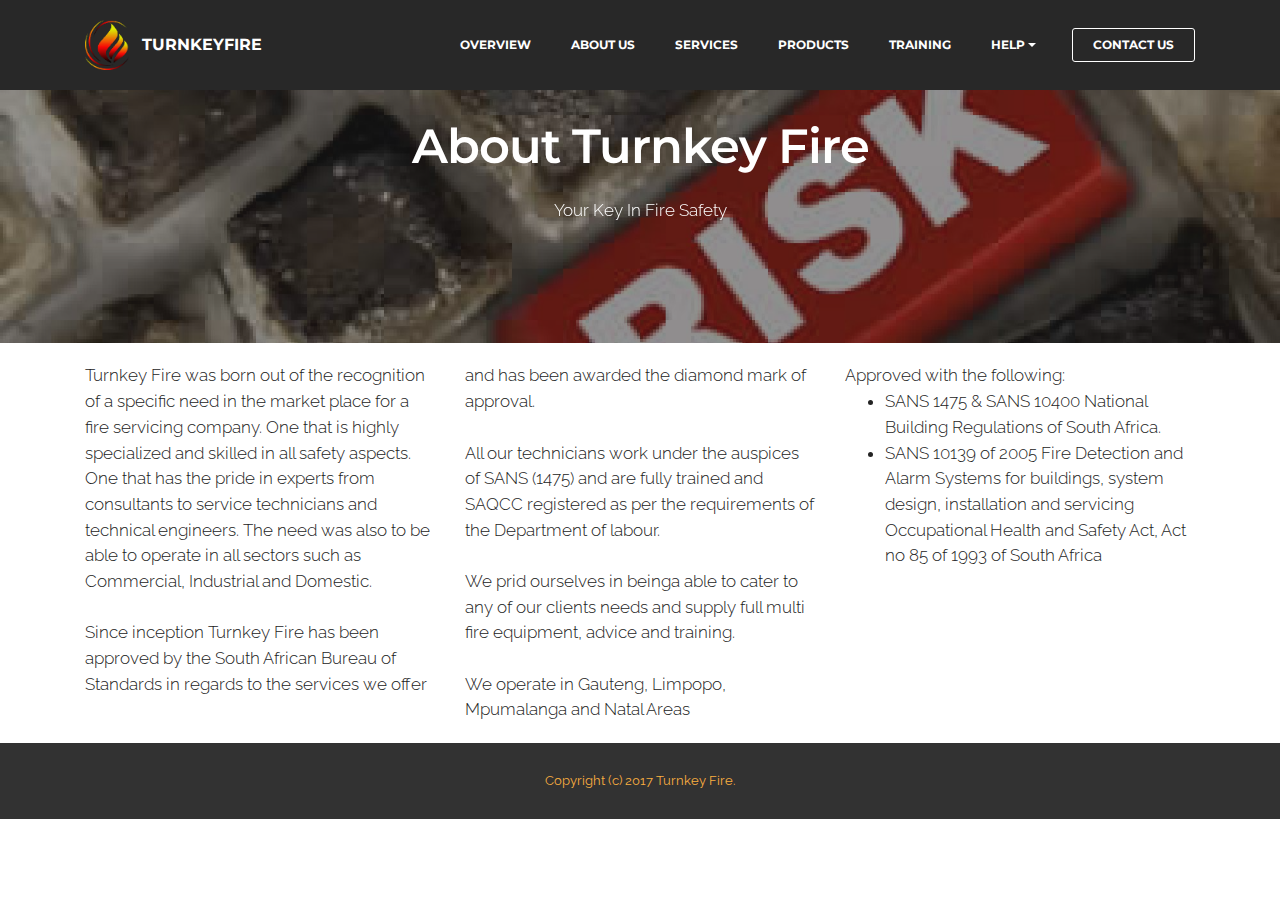
==== aboutus.html @ d5e5cb08 "create github pages" ====
<!DOCTYPE html>
<html>
<head>
  <!-- Site made with Mobirise Website Builder v3.12.1, https://mobirise.com -->
  <meta charset="UTF-8">
  <meta http-equiv="X-UA-Compatible" content="IE=edge">
  <meta name="generator" content="Mobirise v3.12.1, mobirise.com">
  <meta name="viewport" content="width=device-width, initial-scale=1">
  <link rel="shortcut icon" href="assets/images/81501515be1bb01701210e40acb16e23-flame-logo-sondaica-3-clip-art-flame-logo-clipart-264-113x128.png" type="image/x-icon">
  <meta name="description" content="Learn more about the heart of Turnkey Fire">
  <title>About Us</title>
  <link rel="stylesheet" href="https://fonts.googleapis.com/css?family=Lora:400,700,400italic,700italic&amp;subset=latin">
  <link rel="stylesheet" href="https://fonts.googleapis.com/css?family=Montserrat:400,700">
  <link rel="stylesheet" href="https://fonts.googleapis.com/css?family=Raleway:100,100i,200,200i,300,300i,400,400i,500,500i,600,600i,700,700i,800,800i,900,900i">
  <link rel="stylesheet" href="assets/bootstrap-material-design-font/css/material.css">
  <link rel="stylesheet" href="assets/tether/tether.min.css">
  <link rel="stylesheet" href="assets/bootstrap/css/bootstrap.min.css">
  <link rel="stylesheet" href="assets/animate.css/animate.min.css">
  <link rel="stylesheet" href="assets/dropdown/css/style.css">
  <link rel="stylesheet" href="assets/theme/css/style.css">
  <link rel="stylesheet" href="assets/mobirise/css/mbr-additional.css" type="text/css">
  
  
  
</head>
<body>
<section id="menu-2">

    <nav class="navbar navbar-dropdown navbar-fixed-top">
        <div class="container">

            <div class="mbr-table">
                <div class="mbr-table-cell">

                    <div class="navbar-brand">
                        <a href="index.html" class="navbar-logo"><img src="assets/images/81501515be1bb01701210e40acb16e23-flame-logo-sondaica-3-clip-art-flame-logo-clipart-264-113x128.png" alt="Mobirise"></a>
                        <a class="navbar-caption" href="https://mobirise.com">TURNKEYFIRE</a>
                    </div>

                </div>
                <div class="mbr-table-cell">

                    <button class="navbar-toggler pull-xs-right hidden-md-up" type="button" data-toggle="collapse" data-target="#exCollapsingNavbar">
                        <div class="hamburger-icon"></div>
                    </button>

                    <ul class="nav-dropdown collapse pull-xs-right nav navbar-nav navbar-toggleable-sm" id="exCollapsingNavbar"><li class="nav-item"><a class="nav-link link" href="https://mobirise.com/">OVERVIEW</a></li><li class="nav-item"><a class="nav-link link" href="https://mobirise.com/">ABOUT US</a></li><li class="nav-item"><a class="nav-link link" href="https://mobirise.com/">SERVICES</a></li><li class="nav-item"><a class="nav-link link" href="https://mobirise.com/">PRODUCTS</a></li><li class="nav-item"><a class="nav-link link" href="https://mobirise.com/">TRAINING</a></li><li class="nav-item dropdown"><a class="nav-link link dropdown-toggle" data-toggle="dropdown-submenu" href="https://mobirise.com/" aria-expanded="false">HELP</a><div class="dropdown-menu"><a class="dropdown-item" href="http://forums.mobirise.com/">Forum</a><a class="dropdown-item" href="https://mobirise.com/">Tutorials</a><a class="dropdown-item" href="https://mobirise.com/">Contact us</a></div></li><li class="nav-item nav-btn"><a class="nav-link btn btn-white btn-white-outline" href="https://mobirise.com/">CONTACT US</a></li></ul>
                    <button hidden="" class="navbar-toggler navbar-close" type="button" data-toggle="collapse" data-target="#exCollapsingNavbar">
                        <div class="close-icon"></div>
                    </button>

                </div>
            </div>

        </div>
    </nav>

</section>

<section class="engine"><a rel="external" href="https://mobirise.com">Website Builder</a></section><section class="mbr-section article mbr-parallax-background mbr-after-navbar" id="msg-box8-5" style="background-image: url(assets/images/fire-risk-assessment-2000x1325.jpg); padding-top: 120px; padding-bottom: 120px;">

    <div class="mbr-overlay" style="opacity: 0.5; background-color: rgb(34, 34, 34);">
    </div>
    <div class="container">
        <div class="row">
            <div class="col-md-8 col-md-offset-2 text-xs-center">
                <h3 class="mbr-section-title display-2">About Turnkey Fire</h3>
                <div class="lead"><p>Your Key In Fire Safety</p></div>
                
            </div>
        </div>
    </div>

</section>

<section class="mbr-section article mbr-section__container" id="content7-4" style="background-color: rgb(255, 255, 255); padding-top: 20px; padding-bottom: 20px;">

    <div class="container">
        <div class="row">
            <div class="col-xs-12 col-md-4 lead"><p>Turnkey Fire was born out of the recognition of a specific need in the market place for a fire servicing company. One that is highly specialized and skilled in all safety aspects. One that has the pride in experts from consultants to service technicians and technical engineers. The need was also to be able to operate in all sectors such as Commercial, Industrial and Domestic.&nbsp;</p><p><br></p><p>Since inception Turnkey Fire has been approved by the South African Bureau of Standards in regards to the services we offer</p></div>
            <div class="col-xs-12 col-md-4 lead"><p>and has been awarded the diamond mark of approval.&nbsp;</p><p><br></p><p>All our technicians work under the auspices of SANS (1475) and are fully trained and SAQCC registered as per the requirements of the Department of labour.&nbsp;</p><p><br></p><p>We prid ourselves in beinga able to cater to any of our clients needs and supply full multi fire equipment, advice and training.&nbsp;</p><p><br></p><p>We operate in Gauteng, Limpopo, Mpumalanga and Natal Areas</p></div>
            <div class="col-xs-12 col-md-4 lead"><p>Approved with the following:</p><ul><li>SANS 1475 &amp; SANS 10400 National Building Regulations of South Africa.</li><li>SANS 10139 of 2005 Fire Detection and Alarm Systems for buildings, system design, installation and servicing Occupational Health and Safety Act, Act no 85 of 1993 of South Africa</li></ul></div>
        </div>
    </div>

</section>

<footer class="mbr-small-footer mbr-section mbr-section-nopadding" id="footer1-3" style="background-color: rgb(50, 50, 50); padding-top: 1.75rem; padding-bottom: 1.75rem;">
    
    <div class="container">
        <p class="text-xs-center">Copyright (c) 2017 Turnkey Fire.</p>
    </div>
</footer>


  <script src="assets/web/assets/jquery/jquery.min.js"></script>
  <script src="assets/tether/tether.min.js"></script>
  <script src="assets/bootstrap/js/bootstrap.min.js"></script>
  <script src="assets/smooth-scroll/smooth-scroll.js"></script>
  <script src="assets/jarallax/jarallax.js"></script>
  <script src="assets/viewport-checker/jquery.viewportchecker.js"></script>
  <script src="assets/dropdown/js/script.min.js"></script>
  <script src="assets/touch-swipe/jquery.touch-swipe.min.js"></script>
  <script src="assets/theme/js/script.js"></script>
  
  
  <input name="animation" type="hidden">
  </body>
</html>
---- assets/bootstrap-material-design-font/css/material.css ----
@font-face {
  font-family: 'Material-Design-Icons';
  src: url('../fonts/Material-Design-Icons.eot?3ocs8m');
  src: url('../fonts/Material-Design-Icons.eot?#iefix3ocs8m') format('embedded-opentype'), url('../fonts/Material-Design-Icons.woff?3ocs8m') format('woff'), url('../fonts/Material-Design-Icons.ttf?3ocs8m') format('truetype'), url('../fonts/Material-Design-Icons.svg?3ocs8m#Material-Design-Icons') format('svg');
  font-weight: normal;
  font-style: normal;
}
[class^="mdi-"],
[class*="mdi-"] {
  speak: none;
  display: inline-block;
  font-style: normal;
  font-variant:normal;
  font-weight:normal;
  /*font-size:24px;*/
  line-height:1;
  font-family:'Material-Design-Icons' !important;
  text-rendering: auto;
  
  -webkit-font-smoothing: antialiased;
  -moz-osx-font-smoothing: grayscale;
  -webkit-transform: translate(0, 0);
      -ms-transform: translate(0, 0);
          transform: translate(0, 0);
}
[class^="mdi-"]:before,
[class*="mdi-"]:before {
  display: inline-block;
  speak: none;
  text-decoration: inherit;
}
[class^="mdi-"].pull-left,
[class*="mdi-"].pull-left {
  margin-right: .3em;
}
[class^="mdi-"].pull-right,
[class*="mdi-"].pull-right {
  margin-left: .3em;
}
[class^="mdi-"].mdi-lg:before,
[class*="mdi-"].mdi-lg:before,
[class^="mdi-"].mdi-lg:after,
[class*="mdi-"].mdi-lg:after {
  font-size: 1.33333333em;
  line-height: 0.75em;
  vertical-align: -15%;
}
[class^="mdi-"].mdi-2x:before,
[class*="mdi-"].mdi-2x:before,
[class^="mdi-"].mdi-2x:after,
[class*="mdi-"].mdi-2x:after {
  font-size: 2em;
}
[class^="mdi-"].mdi-3x:before,
[class*="mdi-"].mdi-3x:before,
[class^="mdi-"].mdi-3x:after,
[class*="mdi-"].mdi-3x:after {
  font-size: 3em;
}
[class^="mdi-"].mdi-4x:before,
[class*="mdi-"].mdi-4x:before,
[class^="mdi-"].mdi-4x:after,
[class*="mdi-"].mdi-4x:after {
  font-size: 4em;
}
[class^="mdi-"].mdi-5x:before,
[class*="mdi-"].mdi-5x:before,
[class^="mdi-"].mdi-5x:after,
[class*="mdi-"].mdi-5x:after {
  font-size: 5em;
}
[class^="mdi-device-signal-cellular-"]:after,
[class^="mdi-device-battery-"]:after,
[class^="mdi-device-battery-charging-"]:after,
[class^="mdi-device-signal-cellular-connected-no-internet-"]:after,
[class^="mdi-device-signal-wifi-"]:after,
[class^="mdi-device-signal-wifi-statusbar-not-connected"]:after,
.mdi-device-network-wifi:after {
  opacity: .3;
  position: absolute;
  left: 0;
  top: 0;
  z-index: 1;
  display: inline-block;
  speak: none;
  text-decoration: inherit;
}
[class^="mdi-device-signal-cellular-"]:after {
  content: "\e758";
}
[class^="mdi-device-battery-"]:after {
  content: "\e735";
}
[class^="mdi-device-battery-charging-"]:after {
  content: "\e733";
}
[class^="mdi-device-signal-cellular-connected-no-internet-"]:after {
  content: "\e75d";
}
[class^="mdi-device-signal-wifi-"]:after,
.mdi-device-network-wifi:after {
  content: "\e765";
}
[class^="mdi-device-signal-wifi-statusbasr-not-connected"]:after {
  content: "\e8f7";
}
.mdi-device-signal-cellular-off:after,
.mdi-device-signal-cellular-null:after,
.mdi-device-signal-cellular-no-sim:after,
.mdi-device-signal-wifi-off:after,
.mdi-device-signal-wifi-4-bar:after,
.mdi-device-signal-cellular-4-bar:after,
.mdi-device-battery-alert:after,
.mdi-device-signal-cellular-connected-no-internet-4-bar:after,
.mdi-device-battery-std:after,
.mdi-device-battery-full .mdi-device-battery-unknown:after {
  content: "";
}
.mdi-fw {
  width: 1.28571429em;
  text-align: center;
}
.mdi-ul {
  padding-left: 0;
  margin-left: 2.14285714em;
  list-style-type: none;
}
.mdi-ul > li {
  position: relative;
}
.mdi-li {
  position: absolute;
  left: -2.14285714em;
  width: 2.14285714em;
  top: 0.14285714em;
  text-align: center;
}
.mdi-li.mdi-lg {
  left: -1.85714286em;
}
.mdi-border {
  padding: .2em .25em .15em;
  border: solid 0.08em #eeeeee;
  border-radius: .1em;
}
.mdi-spin {
  -webkit-animation: mdi-spin 2s infinite linear;
  animation: mdi-spin 2s infinite linear;
  -webkit-transform-origin: 50% 50%;
  -ms-transform-origin: 50% 50%;
      transform-origin: 50% 50%;
}
.mdi-pulse {
  -webkit-animation: mdi-spin 1s steps(8) infinite;
  animation: mdi-spin 1s steps(8) infinite;
  -webkit-transform-origin: 50% 50%;
  -ms-transform-origin: 50% 50%;
      transform-origin: 50% 50%;
}
@-webkit-keyframes mdi-spin {
  0% {
    -webkit-transform: rotate(0deg);
    transform: rotate(0deg);
  }
  100% {
    -webkit-transform: rotate(359deg);
    transform: rotate(359deg);
  }
}
@keyframes mdi-spin {
  0% {
    -webkit-transform: rotate(0deg);
    transform: rotate(0deg);
  }
  100% {
    -webkit-transform: rotate(359deg);
    transform: rotate(359deg);
  }
}
.mdi-rotate-90 {
  filter: progid:DXImageTransform.Microsoft.BasicImage(rotation=1);
  -webkit-transform: rotate(90deg);
  -ms-transform: rotate(90deg);
  transform: rotate(90deg);
}
.mdi-rotate-180 {
  filter: progid:DXImageTransform.Microsoft.BasicImage(rotation=2);
  -webkit-transform: rotate(180deg);
  -ms-transform: rotate(180deg);
  transform: rotate(180deg);
}
.mdi-rotate-270 {
  filter: progid:DXImageTransform.Microsoft.BasicImage(rotation=3);
  -webkit-transform: rotate(270deg);
  -ms-transform: rotate(270deg);
  transform: rotate(270deg);
}
.mdi-flip-horizontal {
  filter: progid:DXImageTransform.Microsoft.BasicImage(rotation=0, mirror=1);
  -webkit-transform: scale(-1, 1);
  -ms-transform: scale(-1, 1);
  transform: scale(-1, 1);
}
.mdi-flip-vertical {
  filter: progid:DXImageTransform.Microsoft.BasicImage(rotation=2, mirror=1);
  -webkit-transform: scale(1, -1);
  -ms-transform: scale(1, -1);
  transform: scale(1, -1);
}
:root .mdi-rotate-90,
:root .mdi-rotate-180,
:root .mdi-rotate-270,
:root .mdi-flip-horizontal,
:root .mdi-flip-vertical {
  -webkit-filter: none;
          filter: none;
}
.mdi-stack {
  position: relative;
  display: inline-block;
  width: 2em;
  height: 2em;
  line-height: 2em;
  vertical-align: middle;
}
.mdi-stack-1x,
.mdi-stack-2x {
  position: absolute;
  left: 0;
  width: 100%;
  text-align: center;
}
.mdi-stack-1x {
  line-height: inherit;
}
.mdi-stack-2x {
  font-size: 2em;
}
.mdi-inverse {
  color: #ffffff;
}
/* Start Icons */
.mdi-action-3d-rotation:before {
  content: "\e600";
}
.mdi-action-accessibility:before {
  content: "\e601";
}
.mdi-action-account-balance-wallet:before {
  content: "\e602";
}
.mdi-action-account-balance:before {
  content: "\e603";
}
.mdi-action-account-box:before {
  content: "\e604";
}
.mdi-action-account-child:before {
  content: "\e605";
}
.mdi-action-account-circle:before {
  content: "\e606";
}
.mdi-action-add-shopping-cart:before {
  content: "\e607";
}
.mdi-action-alarm-add:before {
  content: "\e608";
}
.mdi-action-alarm-off:before {
  content: "\e609";
}
.mdi-action-alarm-on:before {
  content: "\e60a";
}
.mdi-action-alarm:before {
  content: "\e60b";
}
.mdi-action-android:before {
  content: "\e60c";
}
.mdi-action-announcement:before {
  content: "\e60d";
}
.mdi-action-aspect-ratio:before {
  content: "\e60e";
}
.mdi-action-assessment:before {
  content: "\e60f";
}
.mdi-action-assignment-ind:before {
  content: "\e610";
}
.mdi-action-assignment-late:before {
  content: "\e611";
}
.mdi-action-assignment-return:before {
  content: "\e612";
}
.mdi-action-assignment-returned:before {
  content: "\e613";
}
.mdi-action-assignment-turned-in:before {
  content: "\e614";
}
.mdi-action-assignment:before {
  content: "\e615";
}
.mdi-action-autorenew:before {
  content: "\e616";
}
.mdi-action-backup:before {
  content: "\e617";
}
.mdi-action-book:before {
  content: "\e618";
}
.mdi-action-bookmark-outline:before {
  content: "\e619";
}
.mdi-action-bookmark:before {
  content: "\e61a";
}
.mdi-action-bug-report:before {
  content: "\e61b";
}
.mdi-action-cached:before {
  content: "\e61c";
}
.mdi-action-check-circle:before {
  content: "\e61d";
}
.mdi-action-class:before {
  content: "\e61e";
}
.mdi-action-credit-card:before {
  content: "\e61f";
}
.mdi-action-dashboard:before {
  content: "\e620";
}
.mdi-action-delete:before {
  content: "\e621";
}
.mdi-action-description:before {
  content: "\e622";
}
.mdi-action-dns:before {
  content: "\e623";
}
.mdi-action-done-all:before {
  content: "\e624";
}
.mdi-action-done:before {
  content: "\e625";
}
.mdi-action-event:before {
  content: "\e626";
}
.mdi-action-exit-to-app:before {
  content: "\e627";
}
.mdi-action-explore:before {
  content: "\e628";
}
.mdi-action-extension:before {
  content: "\e629";
}
.mdi-action-face-unlock:before {
  content: "\e62a";
}
.mdi-action-favorite-outline:before {
  content: "\e62b";
}
.mdi-action-favorite:before {
  content: "\e62c";
}
.mdi-action-find-in-page:before {
  content: "\e62d";
}
.mdi-action-find-replace:before {
  content: "\e62e";
}
.mdi-action-flip-to-back:before {
  content: "\e62f";
}
.mdi-action-flip-to-front:before {
  content: "\e630";
}
.mdi-action-get-app:before {
  content: "\e631";
}
.mdi-action-grade:before {
  content: "\e632";
}
.mdi-action-group-work:before {
  content: "\e633";
}
.mdi-action-help:before {
  content: "\e634";
}
.mdi-action-highlight-remove:before {
  content: "\e635";
}
.mdi-action-history:before {
  content: "\e636";
}
.mdi-action-home:before {
  content: "\e637";
}
.mdi-action-https:before {
  content: "\e638";
}
.mdi-action-info-outline:before {
  content: "\e639";
}
.mdi-action-info:before {
  content: "\e63a";
}
.mdi-action-input:before {
  content: "\e63b";
}
.mdi-action-invert-colors:before {
  content: "\e63c";
}
.mdi-action-label-outline:before {
  content: "\e63d";
}
.mdi-action-label:before {
  content: "\e63e";
}
.mdi-action-language:before {
  content: "\e63f";
}
.mdi-action-launch:before {
  content: "\e640";
}
.mdi-action-list:before {
  content: "\e641";
}
.mdi-action-lock-open:before {
  content: "\e642";
}
.mdi-action-lock-outline:before {
  content: "\e643";
}
.mdi-action-lock:before {
  content: "\e644";
}
.mdi-action-loyalty:before {
  content: "\e645";
}
.mdi-action-markunread-mailbox:before {
  content: "\e646";
}
.mdi-action-note-add:before {
  content: "\e647";
}
.mdi-action-open-in-browser:before {
  content: "\e648";
}
.mdi-action-open-in-new:before {
  content: "\e649";
}
.mdi-action-open-with:before {
  content: "\e64a";
}
.mdi-action-pageview:before {
  content: "\e64b";
}
.mdi-action-payment:before {
  content: "\e64c";
}
.mdi-action-perm-camera-mic:before {
  content: "\e64d";
}
.mdi-action-perm-contact-cal:before {
  content: "\e64e";
}
.mdi-action-perm-data-setting:before {
  content: "\e64f";
}
.mdi-action-perm-device-info:before {
  content: "\e650";
}
.mdi-action-perm-identity:before {
  content: "\e651";
}
.mdi-action-perm-media:before {
  content: "\e652";
}
.mdi-action-perm-phone-msg:before {
  content: "\e653";
}
.mdi-action-perm-scan-wifi:before {
  content: "\e654";
}
.mdi-action-picture-in-picture:before {
  content: "\e655";
}
.mdi-action-polymer:before {
  content: "\e656";
}
.mdi-action-print:before {
  content: "\e657";
}
.mdi-action-query-builder:before {
  content: "\e658";
}
.mdi-action-question-answer:before {
  content: "\e659";
}
.mdi-action-receipt:before {
  content: "\e65a";
}
.mdi-action-redeem:before {
  content: "\e65b";
}
.mdi-action-reorder:before {
  content: "\e65c";
}
.mdi-action-report-problem:before {
  content: "\e65d";
}
.mdi-action-restore:before {
  content: "\e65e";
}
.mdi-action-room:before {
  content: "\e65f";
}
.mdi-action-schedule:before {
  content: "\e660";
}
.mdi-action-search:before {
  content: "\e661";
}
.mdi-action-settings-applications:before {
  content: "\e662";
}
.mdi-action-settings-backup-restore:before {
  content: "\e663";
}
.mdi-action-settings-bluetooth:before {
  content: "\e664";
}
.mdi-action-settings-cell:before {
  content: "\e665";
}
.mdi-action-settings-display:before {
  content: "\e666";
}
.mdi-action-settings-ethernet:before {
  content: "\e667";
}
.mdi-action-settings-input-antenna:before {
  content: "\e668";
}
.mdi-action-settings-input-component:before {
  content: "\e669";
}
.mdi-action-settings-input-composite:before {
  content: "\e66a";
}
.mdi-action-settings-input-hdmi:before {
  content: "\e66b";
}
.mdi-action-settings-input-svideo:before {
  content: "\e66c";
}
.mdi-action-settings-overscan:before {
  content: "\e66d";
}
.mdi-action-settings-phone:before {
  content: "\e66e";
}
.mdi-action-settings-power:before {
  content: "\e66f";
}
.mdi-action-settings-remote:before {
  content: "\e670";
}
.mdi-action-settings-voice:before {
  content: "\e671";
}
.mdi-action-settings:before {
  content: "\e672";
}
.mdi-action-shop-two:before {
  content: "\e673";
}
.mdi-action-shop:before {
  content: "\e674";
}
.mdi-action-shopping-basket:before {
  content: "\e675";
}
.mdi-action-shopping-cart:before {
  content: "\e676";
}
.mdi-action-speaker-notes:before {
  content: "\e677";
}
.mdi-action-spellcheck:before {
  content: "\e678";
}
.mdi-action-star-rate:before {
  content: "\e679";
}
.mdi-action-stars:before {
  content: "\e67a";
}
.mdi-action-store:before {
  content: "\e67b";
}
.mdi-action-subject:before {
  content: "\e67c";
}
.mdi-action-supervisor-account:before {
  content: "\e67d";
}
.mdi-action-swap-horiz:before {
  content: "\e67e";
}
.mdi-action-swap-vert-circle:before {
  content: "\e67f";
}
.mdi-action-swap-vert:before {
  content: "\e680";
}
.mdi-action-system-update-tv:before {
  content: "\e681";
}
.mdi-action-tab-unselected:before {
  content: "\e682";
}
.mdi-action-tab:before {
  content: "\e683";
}
.mdi-action-theaters:before {
  content: "\e684";
}
.mdi-action-thumb-down:before {
  content: "\e685";
}
.mdi-action-thumb-up:before {
  content: "\e686";
}
.mdi-action-thumbs-up-down:before {
  content: "\e687";
}
.mdi-action-toc:before {
  content: "\e688";
}
.mdi-action-today:before {
  content: "\e689";
}
.mdi-action-track-changes:before {
  content: "\e68a";
}
.mdi-action-translate:before {
  content: "\e68b";
}
.mdi-action-trending-down:before {
  content: "\e68c";
}
.mdi-action-trending-neutral:before {
  content: "\e68d";
}
.mdi-action-trending-up:before {
  content: "\e68e";
}
.mdi-action-turned-in-not:before {
  content: "\e68f";
}
.mdi-action-turned-in:before {
  content: "\e690";
}
.mdi-action-verified-user:before {
  content: "\e691";
}
.mdi-action-view-agenda:before {
  content: "\e692";
}
.mdi-action-view-array:before {
  content: "\e693";
}
.mdi-action-view-carousel:before {
  content: "\e694";
}
.mdi-action-view-column:before {
  content: "\e695";
}
.mdi-action-view-day:before {
  content: "\e696";
}
.mdi-action-view-headline:before {
  content: "\e697";
}
.mdi-action-view-list:before {
  content: "\e698";
}
.mdi-action-view-module:before {
  content: "\e699";
}
.mdi-action-view-quilt:before {
  content: "\e69a";
}
.mdi-action-view-stream:before {
  content: "\e69b";
}
.mdi-action-view-week:before {
  content: "\e69c";
}
.mdi-action-visibility-off:before {
  content: "\e69d";
}
.mdi-action-visibility:before {
  content: "\e69e";
}
.mdi-action-wallet-giftcard:before {
  content: "\e69f";
}
.mdi-action-wallet-membership:before {
  content: "\e6a0";
}
.mdi-action-wallet-travel:before {
  content: "\e6a1";
}
.mdi-action-work:before {
  content: "\e6a2";
}
.mdi-alert-error:before {
  content: "\e6a3";
}
.mdi-alert-warning:before {
  content: "\e6a4";
}
.mdi-av-album:before {
  content: "\e6a5";
}
.mdi-av-closed-caption:before {
  content: "\e6a6";
}
.mdi-av-equalizer:before {
  content: "\e6a7";
}
.mdi-av-explicit:before {
  content: "\e6a8";
}
.mdi-av-fast-forward:before {
  content: "\e6a9";
}
.mdi-av-fast-rewind:before {
  content: "\e6aa";
}
.mdi-av-games:before {
  content: "\e6ab";
}
.mdi-av-hearing:before {
  content: "\e6ac";
}
.mdi-av-high-quality:before {
  content: "\e6ad";
}
.mdi-av-loop:before {
  content: "\e6ae";
}
.mdi-av-mic-none:before {
  content: "\e6af";
}
.mdi-av-mic-off:before {
  content: "\e6b0";
}
.mdi-av-mic:before {
  content: "\e6b1";
}
.mdi-av-movie:before {
  content: "\e6b2";
}
.mdi-av-my-library-add:before {
  content: "\e6b3";
}
.mdi-av-my-library-books:before {
  content: "\e6b4";
}
.mdi-av-my-library-music:before {
  content: "\e6b5";
}
.mdi-av-new-releases:before {
  content: "\e6b6";
}
.mdi-av-not-interested:before {
  content: "\e6b7";
}
.mdi-av-pause-circle-fill:before {
  content: "\e6b8";
}
.mdi-av-pause-circle-outline:before {
  content: "\e6b9";
}
.mdi-av-pause:before {
  content: "\e6ba";
}
.mdi-av-play-arrow:before {
  content: "\e6bb";
}
.mdi-av-play-circle-fill:before {
  content: "\e6bc";
}
.mdi-av-play-circle-outline:before {
  content: "\e6bd";
}
.mdi-av-play-shopping-bag:before {
  content: "\e6be";
}
.mdi-av-playlist-add:before {
  content: "\e6bf";
}
.mdi-av-queue-music:before {
  content: "\e6c0";
}
.mdi-av-queue:before {
  content: "\e6c1";
}
.mdi-av-radio:before {
  content: "\e6c2";
}
.mdi-av-recent-actors:before {
  content: "\e6c3";
}
.mdi-av-repeat-one:before {
  content: "\e6c4";
}
.mdi-av-repeat:before {
  content: "\e6c5";
}
.mdi-av-replay:before {
  content: "\e6c6";
}
.mdi-av-shuffle:before {
  content: "\e6c7";
}
.mdi-av-skip-next:before {
  content: "\e6c8";
}
.mdi-av-skip-previous:before {
  content: "\e6c9";
}
.mdi-av-snooze:before {
  content: "\e6ca";
}
.mdi-av-stop:before {
  content: "\e6cb";
}
.mdi-av-subtitles:before {
  content: "\e6cc";
}
.mdi-av-surround-sound:before {
  content: "\e6cd";
}
.mdi-av-timer:before {
  content: "\e6ce";
}
.mdi-av-video-collection:before {
  content: "\e6cf";
}
.mdi-av-videocam-off:before {
  content: "\e6d0";
}
.mdi-av-videocam:before {
  content: "\e6d1";
}
.mdi-av-volume-down:before {
  content: "\e6d2";
}
.mdi-av-volume-mute:before {
  content: "\e6d3";
}
.mdi-av-volume-off:before {
  content: "\e6d4";
}
.mdi-av-volume-up:before {
  content: "\e6d5";
}
.mdi-av-web:before {
  content: "\e6d6";
}
.mdi-communication-business:before {
  content: "\e6d7";
}
.mdi-communication-call-end:before {
  content: "\e6d8";
}
.mdi-communication-call-made:before {
  content: "\e6d9";
}
.mdi-communication-call-merge:before {
  content: "\e6da";
}
.mdi-communication-call-missed:before {
  content: "\e6db";
}
.mdi-communication-call-received:before {
  content: "\e6dc";
}
.mdi-communication-call-split:before {
  content: "\e6dd";
}
.mdi-communication-call:before {
  content: "\e6de";
}
.mdi-communication-chat:before {
  content: "\e6df";
}
.mdi-communication-clear-all:before {
  content: "\e6e0";
}
.mdi-communication-comment:before {
  content: "\e6e1";
}
.mdi-communication-contacts:before {
  content: "\e6e2";
}
.mdi-communication-dialer-sip:before {
  content: "\e6e3";
}
.mdi-communication-dialpad:before {
  content: "\e6e4";
}
.mdi-communication-dnd-on:before {
  content: "\e6e5";
}
.mdi-communication-email:before {
  content: "\e6e6";
}
.mdi-communication-forum:before {
  content: "\e6e7";
}
.mdi-communication-import-export:before {
  content: "\e6e8";
}
.mdi-communication-invert-colors-off:before {
  content: "\e6e9";
}
.mdi-communication-invert-colors-on:before {
  content: "\e6ea";
}
.mdi-communication-live-help:before {
  content: "\e6eb";
}
.mdi-communication-location-off:before {
  content: "\e6ec";
}
.mdi-communication-location-on:before {
  content: "\e6ed";
}
.mdi-communication-message:before {
  content: "\e6ee";
}
.mdi-communication-messenger:before {
  content: "\e6ef";
}
.mdi-communication-no-sim:before {
  content: "\e6f0";
}
.mdi-communication-phone:before {
  content: "\e6f1";
}
.mdi-communication-portable-wifi-off:before {
  content: "\e6f2";
}
.mdi-communication-quick-contacts-dialer:before {
  content: "\e6f3";
}
.mdi-communication-quick-contacts-mail:before {
  content: "\e6f4";
}
.mdi-communication-ring-volume:before {
  content: "\e6f5";
}
.mdi-communication-stay-current-landscape:before {
  content: "\e6f6";
}
.mdi-communication-stay-current-portrait:before {
  content: "\e6f7";
}
.mdi-communication-stay-primary-landscape:before {
  content: "\e6f8";
}
.mdi-communication-stay-primary-portrait:before {
  content: "\e6f9";
}
.mdi-communication-swap-calls:before {
  content: "\e6fa";
}
.mdi-communication-textsms:before {
  content: "\e6fb";
}
.mdi-communication-voicemail:before {
  content: "\e6fc";
}
.mdi-communication-vpn-key:before {
  content: "\e6fd";
}
.mdi-content-add-box:before {
  content: "\e6fe";
}
.mdi-content-add-circle-outline:before {
  content: "\e6ff";
}
.mdi-content-add-circle:before {
  content: "\e700";
}
.mdi-content-add:before {
  content: "\e701";
}
.mdi-content-archive:before {
  content: "\e702";
}
.mdi-content-backspace:before {
  content: "\e703";
}
.mdi-content-block:before {
  content: "\e704";
}
.mdi-content-clear:before {
  content: "\e705";
}
.mdi-content-content-copy:before {
  content: "\e706";
}
.mdi-content-content-cut:before {
  content: "\e707";
}
.mdi-content-content-paste:before {
  content: "\e708";
}
.mdi-content-create:before {
  content: "\e709";
}
.mdi-content-drafts:before {
  content: "\e70a";
}
.mdi-content-filter-list:before {
  content: "\e70b";
}
.mdi-content-flag:before {
  content: "\e70c";
}
.mdi-content-forward:before {
  content: "\e70d";
}
.mdi-content-gesture:before {
  content: "\e70e";
}
.mdi-content-inbox:before {
  content: "\e70f";
}
.mdi-content-link:before {
  content: "\e710";
}
.mdi-content-mail:before {
  content: "\e711";
}
.mdi-content-markunread:before {
  content: "\e712";
}
.mdi-content-redo:before {
  content: "\e713";
}
.mdi-content-remove-circle-outline:before {
  content: "\e714";
}
.mdi-content-remove-circle:before {
  content: "\e715";
}
.mdi-content-remove:before {
  content: "\e716";
}
.mdi-content-reply-all:before {
  content: "\e717";
}
.mdi-content-reply:before {
  content: "\e718";
}
.mdi-content-report:before {
  content: "\e719";
}
.mdi-content-save:before {
  content: "\e71a";
}
.mdi-content-select-all:before {
  content: "\e71b";
}
.mdi-content-send:before {
  content: "\e71c";
}
.mdi-content-sort:before {
  content: "\e71d";
}
.mdi-content-text-format:before {
  content: "\e71e";
}
.mdi-content-undo:before {
  content: "\e71f";
}
.mdi-editor-attach-file:before {
  content: "\e776";
}
.mdi-editor-attach-money:before {
  content: "\e777";
}
.mdi-editor-border-all:before {
  content: "\e778";
}
.mdi-editor-border-bottom:before {
  content: "\e779";
}
.mdi-editor-border-clear:before {
  content: "\e77a";
}
.mdi-editor-border-color:before {
  content: "\e77b";
}
.mdi-editor-border-horizontal:before {
  content: "\e77c";
}
.mdi-editor-border-inner:before {
  content: "\e77d";
}
.mdi-editor-border-left:before {
  content: "\e77e";
}
.mdi-editor-border-outer:before {
  content: "\e77f";
}
.mdi-editor-border-right:before {
  content: "\e780";
}
.mdi-editor-border-style:before {
  content: "\e781";
}
.mdi-editor-border-top:before {
  content: "\e782";
}
.mdi-editor-border-vertical:before {
  content: "\e783";
}
.mdi-editor-format-align-center:before {
  content: "\e784";
}
.mdi-editor-format-align-justify:before {
  content: "\e785";
}
.mdi-editor-format-align-left:before {
  content: "\e786";
}
.mdi-editor-format-align-right:before {
  content: "\e787";
}
.mdi-editor-format-bold:before {
  content: "\e788";
}
.mdi-editor-format-clear:before {
  content: "\e789";
}
.mdi-editor-format-color-fill:before {
  content: "\e78a";
}
.mdi-editor-format-color-reset:before {
  content: "\e78b";
}
.mdi-editor-format-color-text:before {
  content: "\e78c";
}
.mdi-editor-format-indent-decrease:before {
  content: "\e78d";
}
.mdi-editor-format-indent-increase:before {
  content: "\e78e";
}
.mdi-editor-format-italic:before {
  content: "\e78f";
}
.mdi-editor-format-line-spacing:before {
  content: "\e790";
}
.mdi-editor-format-list-bulleted:before {
  content: "\e791";
}
.mdi-editor-format-list-numbered:before {
  content: "\e792";
}
.mdi-editor-format-paint:before {
  content: "\e793";
}
.mdi-editor-format-quote:before {
  content: "\e794";
}
.mdi-editor-format-size:before {
  content: "\e795";
}
.mdi-editor-format-strikethrough:before {
  content: "\e796";
}
.mdi-editor-format-textdirection-l-to-r:before {
  content: "\e797";
}
.mdi-editor-format-textdirection-r-to-l:before {
  content: "\e798";
}
.mdi-editor-format-underline:before {
  content: "\e799";
}
.mdi-editor-functions:before {
  content: "\e79a";
}
.mdi-editor-insert-chart:before {
  content: "\e79b";
}
.mdi-editor-insert-comment:before {
  content: "\e79c";
}
.mdi-editor-insert-drive-file:before {
  content: "\e79d";
}
.mdi-editor-insert-emoticon:before {
  content: "\e79e";
}
.mdi-editor-insert-invitation:before {
  content: "\e79f";
}
.mdi-editor-insert-link:before {
  content: "\e7a0";
}
.mdi-editor-insert-photo:before {
  content: "\e7a1";
}
.mdi-editor-merge-type:before {
  content: "\e7a2";
}
.mdi-editor-mode-comment:before {
  content: "\e7a3";
}
.mdi-editor-mode-edit:before {
  content: "\e7a4";
}
.mdi-editor-publish:before {
  content: "\e7a5";
}
.mdi-editor-vertical-align-bottom:before {
  content: "\e7a6";
}
.mdi-editor-vertical-align-center:before {
  content: "\e7a7";
}
.mdi-editor-vertical-align-top:before {
  content: "\e7a8";
}
.mdi-editor-wrap-text:before {
  content: "\e7a9";
}
.mdi-file-attachment:before {
  content: "\e7aa";
}
.mdi-file-cloud-circle:before {
  content: "\e7ab";
}
.mdi-file-cloud-done:before {
  content: "\e7ac";
}
.mdi-file-cloud-download:before {
  content: "\e7ad";
}
.mdi-file-cloud-off:before {
  content: "\e7ae";
}
.mdi-file-cloud-queue:before {
  content: "\e7af";
}
.mdi-file-cloud-upload:before {
  content: "\e7b0";
}
.mdi-file-cloud:before {
  content: "\e7b1";
}
.mdi-file-file-download:before {
  content: "\e7b2";
}
.mdi-file-file-upload:before {
  content: "\e7b3";
}
.mdi-file-folder-open:before {
  content: "\e7b4";
}
.mdi-file-folder-shared:before {
  content: "\e7b5";
}
.mdi-file-folder:before {
  content: "\e7b6";
}
.mdi-device-access-alarm:before {
  content: "\e720";
}
.mdi-device-access-alarms:before {
  content: "\e721";
}
.mdi-device-access-time:before {
  content: "\e722";
}
.mdi-device-add-alarm:before {
  content: "\e723";
}
.mdi-device-airplanemode-off:before {
  content: "\e724";
}
.mdi-device-airplanemode-on:before {
  content: "\e725";
}
.mdi-device-battery-20:before {
  content: "\e726";
}
.mdi-device-battery-30:before {
  content: "\e727";
}
.mdi-device-battery-50:before {
  content: "\e728";
}
.mdi-device-battery-60:before {
  content: "\e729";
}
.mdi-device-battery-80:before {
  content: "\e72a";
}
.mdi-device-battery-90:before {
  content: "\e72b";
}
.mdi-device-battery-alert:before {
  content: "\e72c";
}
.mdi-device-battery-charging-20:before {
  content: "\e72d";
}
.mdi-device-battery-charging-30:before {
  content: "\e72e";
}
.mdi-device-battery-charging-50:before {
  content: "\e72f";
}
.mdi-device-battery-charging-60:before {
  content: "\e730";
}
.mdi-device-battery-charging-80:before {
  content: "\e731";
}
.mdi-device-battery-charging-90:before {
  content: "\e732";
}
.mdi-device-battery-charging-full:before {
  content: "\e733";
}
.mdi-device-battery-full:before {
  content: "\e734";
}
.mdi-device-battery-std:before {
  content: "\e735";
}
.mdi-device-battery-unknown:before {
  content: "\e736";
}
.mdi-device-bluetooth-connected:before {
  content: "\e737";
}
.mdi-device-bluetooth-disabled:before {
  content: "\e738";
}
.mdi-device-bluetooth-searching:before {
  content: "\e739";
}
.mdi-device-bluetooth:before {
  content: "\e73a";
}
.mdi-device-brightness-auto:before {
  content: "\e73b";
}
.mdi-device-brightness-high:before {
  content: "\e73c";
}
.mdi-device-brightness-low:before {
  content: "\e73d";
}
.mdi-device-brightness-medium:before {
  content: "\e73e";
}
.mdi-device-data-usage:before {
  content: "\e73f";
}
.mdi-device-developer-mode:before {
  content: "\e740";
}
.mdi-device-devices:before {
  content: "\e741";
}
.mdi-device-dvr:before {
  content: "\e742";
}
.mdi-device-gps-fixed:before {
  content: "\e743";
}
.mdi-device-gps-not-fixed:before {
  content: "\e744";
}
.mdi-device-gps-off:before {
  content: "\e745";
}
.mdi-device-location-disabled:before {
  content: "\e746";
}
.mdi-device-location-searching:before {
  content: "\e747";
}
.mdi-device-multitrack-audio:before {
  content: "\e748";
}
.mdi-device-network-cell:before {
  content: "\e749";
}
.mdi-device-network-wifi:before {
  content: "\e74a";
}
.mdi-device-nfc:before {
  content: "\e74b";
}
.mdi-device-now-wallpaper:before {
  content: "\e74c";
}
.mdi-device-now-widgets:before {
  content: "\e74d";
}
.mdi-device-screen-lock-landscape:before {
  content: "\e74e";
}
.mdi-device-screen-lock-portrait:before {
  content: "\e74f";
}
.mdi-device-screen-lock-rotation:before {
  content: "\e750";
}
.mdi-device-screen-rotation:before {
  content: "\e751";
}
.mdi-device-sd-storage:before {
  content: "\e752";
}
.mdi-device-settings-system-daydream:before {
  content: "\e753";
}
.mdi-device-signal-cellular-0-bar:before {
  content: "\e754";
}
.mdi-device-signal-cellular-1-bar:before {
  content: "\e755";
}
.mdi-device-signal-cellular-2-bar:before {
  content: "\e756";
}
.mdi-device-signal-cellular-3-bar:before {
  content: "\e757";
}
.mdi-device-signal-cellular-4-bar:before {
  content: "\e758";
}
.mdi-signal-wifi-statusbar-connected-no-internet-after:before {
  content: "\e8f6";
}
.mdi-device-signal-cellular-connected-no-internet-0-bar:before {
  content: "\e759";
}
.mdi-device-signal-cellular-connected-no-internet-1-bar:before {
  content: "\e75a";
}
.mdi-device-signal-cellular-connected-no-internet-2-bar:before {
  content: "\e75b";
}
.mdi-device-signal-cellular-connected-no-internet-3-bar:before {
  content: "\e75c";
}
.mdi-device-signal-cellular-connected-no-internet-4-bar:before {
  content: "\e75d";
}
.mdi-device-signal-cellular-no-sim:before {
  content: "\e75e";
}
.mdi-device-signal-cellular-null:before {
  content: "\e75f";
}
.mdi-device-signal-cellular-off:before {
  content: "\e760";
}
.mdi-device-signal-wifi-0-bar:before {
  content: "\e761";
}
.mdi-device-signal-wifi-1-bar:before {
  content: "\e762";
}
.mdi-device-signal-wifi-2-bar:before {
  content: "\e763";
}
.mdi-device-signal-wifi-3-bar:before {
  content: "\e764";
}
.mdi-device-signal-wifi-4-bar:before {
  content: "\e765";
}
.mdi-device-signal-wifi-off:before {
  content: "\e766";
}
.mdi-device-signal-wifi-statusbar-1-bar:before {
  content: "\e767";
}
.mdi-device-signal-wifi-statusbar-2-bar:before {
  content: "\e768";
}
.mdi-device-signal-wifi-statusbar-3-bar:before {
  content: "\e769";
}
.mdi-device-signal-wifi-statusbar-4-bar:before {
  content: "\e76a";
}
.mdi-device-signal-wifi-statusbar-connected-no-internet-:before {
  content: "\e76b";
}
.mdi-device-signal-wifi-statusbar-connected-no-internet:before {
  content: "\e76f";
}
.mdi-device-signal-wifi-statusbar-connected-no-internet-2:before {
  content: "\e76c";
}
.mdi-device-signal-wifi-statusbar-connected-no-internet-3:before {
  content: "\e76d";
}
.mdi-device-signal-wifi-statusbar-connected-no-internet-4:before {
  content: "\e76e";
}
.mdi-signal-wifi-statusbar-not-connected-after:before {
  content: "\e8f7";
}
.mdi-device-signal-wifi-statusbar-not-connected:before {
  content: "\e770";
}
.mdi-device-signal-wifi-statusbar-null:before {
  content: "\e771";
}
.mdi-device-storage:before {
  content: "\e772";
}
.mdi-device-usb:before {
  content: "\e773";
}
.mdi-device-wifi-lock:before {
  content: "\e774";
}
.mdi-device-wifi-tethering:before {
  content: "\e775";
}
.mdi-hardware-cast-connected:before {
  content: "\e7b7";
}
.mdi-hardware-cast:before {
  content: "\e7b8";
}
.mdi-hardware-computer:before {
  content: "\e7b9";
}
.mdi-hardware-desktop-mac:before {
  content: "\e7ba";
}
.mdi-hardware-desktop-windows:before {
  content: "\e7bb";
}
.mdi-hardware-dock:before {
  content: "\e7bc";
}
.mdi-hardware-gamepad:before {
  content: "\e7bd";
}
.mdi-hardware-headset-mic:before {
  content: "\e7be";
}
.mdi-hardware-headset:before {
  content: "\e7bf";
}
.mdi-hardware-keyboard-alt:before {
  content: "\e7c0";
}
.mdi-hardware-keyboard-arrow-down:before {
  content: "\e7c1";
}
.mdi-hardware-keyboard-arrow-left:before {
  content: "\e7c2";
}
.mdi-hardware-keyboard-arrow-right:before {
  content: "\e7c3";
}
.mdi-hardware-keyboard-arrow-up:before {
  content: "\e7c4";
}
.mdi-hardware-keyboard-backspace:before {
  content: "\e7c5";
}
.mdi-hardware-keyboard-capslock:before {
  content: "\e7c6";
}
.mdi-hardware-keyboard-control:before {
  content: "\e7c7";
}
.mdi-hardware-keyboard-hide:before {
  content: "\e7c8";
}
.mdi-hardware-keyboard-return:before {
  content: "\e7c9";
}
.mdi-hardware-keyboard-tab:before {
  content: "\e7ca";
}
.mdi-hardware-keyboard-voice:before {
  content: "\e7cb";
}
.mdi-hardware-keyboard:before {
  content: "\e7cc";
}
.mdi-hardware-laptop-chromebook:before {
  content: "\e7cd";
}
.mdi-hardware-laptop-mac:before {
  content: "\e7ce";
}
.mdi-hardware-laptop-windows:before {
  content: "\e7cf";
}
.mdi-hardware-laptop:before {
  content: "\e7d0";
}
.mdi-hardware-memory:before {
  content: "\e7d1";
}
.mdi-hardware-mouse:before {
  content: "\e7d2";
}
.mdi-hardware-phone-android:before {
  content: "\e7d3";
}
.mdi-hardware-phone-iphone:before {
  content: "\e7d4";
}
.mdi-hardware-phonelink-off:before {
  content: "\e7d5";
}
.mdi-hardware-phonelink:before {
  content: "\e7d6";
}
.mdi-hardware-security:before {
  content: "\e7d7";
}
.mdi-hardware-sim-card:before {
  content: "\e7d8";
}
.mdi-hardware-smartphone:before {
  content: "\e7d9";
}
.mdi-hardware-speaker:before {
  content: "\e7da";
}
.mdi-hardware-tablet-android:before {
  content: "\e7db";
}
.mdi-hardware-tablet-mac:before {
  content: "\e7dc";
}
.mdi-hardware-tablet:before {
  content: "\e7dd";
}
.mdi-hardware-tv:before {
  content: "\e7de";
}
.mdi-hardware-watch:before {
  content: "\e7df";
}
.mdi-image-add-to-photos:before {
  content: "\e7e0";
}
.mdi-image-adjust:before {
  content: "\e7e1";
}
.mdi-image-assistant-photo:before {
  content: "\e7e2";
}
.mdi-image-audiotrack:before {
  content: "\e7e3";
}
.mdi-image-blur-circular:before {
  content: "\e7e4";
}
.mdi-image-blur-linear:before {
  content: "\e7e5";
}
.mdi-image-blur-off:before {
  content: "\e7e6";
}
.mdi-image-blur-on:before {
  content: "\e7e7";
}
.mdi-image-brightness-1:before {
  content: "\e7e8";
}
.mdi-image-brightness-2:before {
  content: "\e7e9";
}
.mdi-image-brightness-3:before {
  content: "\e7ea";
}
.mdi-image-brightness-4:before {
  content: "\e7eb";
}
.mdi-image-brightness-5:before {
  content: "\e7ec";
}
.mdi-image-brightness-6:before {
  content: "\e7ed";
}
.mdi-image-brightness-7:before {
  content: "\e7ee";
}
.mdi-image-brush:before {
  content: "\e7ef";
}
.mdi-image-camera-alt:before {
  content: "\e7f0";
}
.mdi-image-camera-front:before {
  content: "\e7f1";
}
.mdi-image-camera-rear:before {
  content: "\e7f2";
}
.mdi-image-camera-roll:before {
  content: "\e7f3";
}
.mdi-image-camera:before {
  content: "\e7f4";
}
.mdi-image-center-focus-strong:before {
  content: "\e7f5";
}
.mdi-image-center-focus-weak:before {
  content: "\e7f6";
}
.mdi-image-collections:before {
  content: "\e7f7";
}
.mdi-image-color-lens:before {
  content: "\e7f8";
}
.mdi-image-colorize:before {
  content: "\e7f9";
}
.mdi-image-compare:before {
  content: "\e7fa";
}
.mdi-image-control-point-duplicate:before {
  content: "\e7fb";
}
.mdi-image-control-point:before {
  content: "\e7fc";
}
.mdi-image-crop-3-2:before {
  content: "\e7fd";
}
.mdi-image-crop-5-4:before {
  content: "\e7fe";
}
.mdi-image-crop-7-5:before {
  content: "\e7ff";
}
.mdi-image-crop-16-9:before {
  content: "\e800";
}
.mdi-image-crop-din:before {
  content: "\e801";
}
.mdi-image-crop-free:before {
  content: "\e802";
}
.mdi-image-crop-landscape:before {
  content: "\e803";
}
.mdi-image-crop-original:before {
  content: "\e804";
}
.mdi-image-crop-portrait:before {
  content: "\e805";
}
.mdi-image-crop-square:before {
  content: "\e806";
}
.mdi-image-crop:before {
  content: "\e807";
}
.mdi-image-dehaze:before {
  content: "\e808";
}
.mdi-image-details:before {
  content: "\e809";
}
.mdi-image-edit:before {
  content: "\e80a";
}
.mdi-image-exposure-minus-1:before {
  content: "\e80b";
}
.mdi-image-exposure-minus-2:before {
  content: "\e80c";
}
.mdi-image-exposure-plus-1:before {
  content: "\e80d";
}
.mdi-image-exposure-plus-2:before {
  content: "\e80e";
}
.mdi-image-exposure-zero:before {
  content: "\e80f";
}
.mdi-image-exposure:before {
  content: "\e810";
}
.mdi-image-filter-1:before {
  content: "\e811";
}
.mdi-image-filter-2:before {
  content: "\e812";
}
.mdi-image-filter-3:before {
  content: "\e813";
}
.mdi-image-filter-4:before {
  content: "\e814";
}
.mdi-image-filter-5:before {
  content: "\e815";
}
.mdi-image-filter-6:before {
  content: "\e816";
}
.mdi-image-filter-7:before {
  content: "\e817";
}
.mdi-image-filter-8:before {
  content: "\e818";
}
.mdi-image-filter-9-plus:before {
  content: "\e819";
}
.mdi-image-filter-9:before {
  content: "\e81a";
}
.mdi-image-filter-b-and-w:before {
  content: "\e81b";
}
.mdi-image-filter-center-focus:before {
  content: "\e81c";
}
.mdi-image-filter-drama:before {
  content: "\e81d";
}
.mdi-image-filter-frames:before {
  content: "\e81e";
}
.mdi-image-filter-hdr:before {
  content: "\e81f";
}
.mdi-image-filter-none:before {
  content: "\e820";
}
.mdi-image-filter-tilt-shift:before {
  content: "\e821";
}
.mdi-image-filter-vintage:before {
  content: "\e822";
}
.mdi-image-filter:before {
  content: "\e823";
}
.mdi-image-flare:before {
  content: "\e824";
}
.mdi-image-flash-auto:before {
  content: "\e825";
}
.mdi-image-flash-off:before {
  content: "\e826";
}
.mdi-image-flash-on:before {
  content: "\e827";
}
.mdi-image-flip:before {
  content: "\e828";
}
.mdi-image-gradient:before {
  content: "\e829";
}
.mdi-image-grain:before {
  content: "\e82a";
}
.mdi-image-grid-off:before {
  content: "\e82b";
}
.mdi-image-grid-on:before {
  content: "\e82c";
}
.mdi-image-hdr-off:before {
  content: "\e82d";
}
.mdi-image-hdr-on:before {
  content: "\e82e";
}
.mdi-image-hdr-strong:before {
  content: "\e82f";
}
.mdi-image-hdr-weak:before {
  content: "\e830";
}
.mdi-image-healing:before {
  content: "\e831";
}
.mdi-image-image-aspect-ratio:before {
  content: "\e832";
}
.mdi-image-image:before {
  content: "\e833";
}
.mdi-image-iso:before {
  content: "\e834";
}
.mdi-image-landscape:before {
  content: "\e835";
}
.mdi-image-leak-add:before {
  content: "\e836";
}
.mdi-image-leak-remove:before {
  content: "\e837";
}
.mdi-image-lens:before {
  content: "\e838";
}
.mdi-image-looks-3:before {
  content: "\e839";
}
.mdi-image-looks-4:before {
  content: "\e83a";
}
.mdi-image-looks-5:before {
  content: "\e83b";
}
.mdi-image-looks-6:before {
  content: "\e83c";
}
.mdi-image-looks-one:before {
  content: "\e83d";
}
.mdi-image-looks-two:before {
  content: "\e83e";
}
.mdi-image-looks:before {
  content: "\e83f";
}
.mdi-image-loupe:before {
  content: "\e840";
}
.mdi-image-movie-creation:before {
  content: "\e841";
}
.mdi-image-nature-people:before {
  content: "\e842";
}
.mdi-image-nature:before {
  content: "\e843";
}
.mdi-image-navigate-before:before {
  content: "\e844";
}
.mdi-image-navigate-next:before {
  content: "\e845";
}
.mdi-image-palette:before {
  content: "\e846";
}
.mdi-image-panorama-fisheye:before {
  content: "\e847";
}
.mdi-image-panorama-horizontal:before {
  content: "\e848";
}
.mdi-image-panorama-vertical:before {
  content: "\e849";
}
.mdi-image-panorama-wide-angle:before {
  content: "\e84a";
}
.mdi-image-panorama:before {
  content: "\e84b";
}
.mdi-image-photo-album:before {
  content: "\e84c";
}
.mdi-image-photo-camera:before {
  content: "\e84d";
}
.mdi-image-photo-library:before {
  content: "\e84e";
}
.mdi-image-photo:before {
  content: "\e84f";
}
.mdi-image-portrait:before {
  content: "\e850";
}
.mdi-image-remove-red-eye:before {
  content: "\e851";
}
.mdi-image-rotate-left:before {
  content: "\e852";
}
.mdi-image-rotate-right:before {
  content: "\e853";
}
.mdi-image-slideshow:before {
  content: "\e854";
}
.mdi-image-straighten:before {
  content: "\e855";
}
.mdi-image-style:before {
  content: "\e856";
}
.mdi-image-switch-camera:before {
  content: "\e857";
}
.mdi-image-switch-video:before {
  content: "\e858";
}
.mdi-image-tag-faces:before {
  content: "\e859";
}
.mdi-image-texture:before {
  content: "\e85a";
}
.mdi-image-timelapse:before {
  content: "\e85b";
}
.mdi-image-timer-3:before {
  content: "\e85c";
}
.mdi-image-timer-10:before {
  content: "\e85d";
}
.mdi-image-timer-auto:before {
  content: "\e85e";
}
.mdi-image-timer-off:before {
  content: "\e85f";
}
.mdi-image-timer:before {
  content: "\e860";
}
.mdi-image-tonality:before {
  content: "\e861";
}
.mdi-image-transform:before {
  content: "\e862";
}
.mdi-image-tune:before {
  content: "\e863";
}
.mdi-image-wb-auto:before {
  content: "\e864";
}
.mdi-image-wb-cloudy:before {
  content: "\e865";
}
.mdi-image-wb-incandescent:before {
  content: "\e866";
}
.mdi-image-wb-irradescent:before {
  content: "\e867";
}
.mdi-image-wb-sunny:before {
  content: "\e868";
}
.mdi-maps-beenhere:before {
  content: "\e869";
}
.mdi-maps-directions-bike:before {
  content: "\e86a";
}
.mdi-maps-directions-bus:before {
  content: "\e86b";
}
.mdi-maps-directions-car:before {
  content: "\e86c";
}
.mdi-maps-directions-ferry:before {
  content: "\e86d";
}
.mdi-maps-directions-subway:before {
  content: "\e86e";
}
.mdi-maps-directions-train:before {
  content: "\e86f";
}
.mdi-maps-directions-transit:before {
  content: "\e870";
}
.mdi-maps-directions-walk:before {
  content: "\e871";
}
.mdi-maps-directions:before {
  content: "\e872";
}
.mdi-maps-flight:before {
  content: "\e873";
}
.mdi-maps-hotel:before {
  content: "\e874";
}
.mdi-maps-layers-clear:before {
  content: "\e875";
}
.mdi-maps-layers:before {
  content: "\e876";
}
.mdi-maps-local-airport:before {
  content: "\e877";
}
.mdi-maps-local-atm:before {
  content: "\e878";
}
.mdi-maps-local-attraction:before {
  content: "\e879";
}
.mdi-maps-local-bar:before {
  content: "\e87a";
}
.mdi-maps-local-cafe:before {
  content: "\e87b";
}
.mdi-maps-local-car-wash:before {
  content: "\e87c";
}
.mdi-maps-local-convenience-store:before {
  content: "\e87d";
}
.mdi-maps-local-drink:before {
  content: "\e87e";
}
.mdi-maps-local-florist:before {
  content: "\e87f";
}
.mdi-maps-local-gas-station:before {
  content: "\e880";
}
.mdi-maps-local-grocery-store:before {
  content: "\e881";
}
.mdi-maps-local-hospital:before {
  content: "\e882";
}
.mdi-maps-local-hotel:before {
  content: "\e883";
}
.mdi-maps-local-laundry-service:before {
  content: "\e884";
}
.mdi-maps-local-library:before {
  content: "\e885";
}
.mdi-maps-local-mall:before {
  content: "\e886";
}
.mdi-maps-local-movies:before {
  content: "\e887";
}
.mdi-maps-local-offer:before {
  content: "\e888";
}
.mdi-maps-local-parking:before {
  content: "\e889";
}
.mdi-maps-local-pharmacy:before {
  content: "\e88a";
}
.mdi-maps-local-phone:before {
  content: "\e88b";
}
.mdi-maps-local-pizza:before {
  content: "\e88c";
}
.mdi-maps-local-play:before {
  content: "\e88d";
}
.mdi-maps-local-post-office:before {
  content: "\e88e";
}
.mdi-maps-local-print-shop:before {
  content: "\e88f";
}
.mdi-maps-local-restaurant:before {
  content: "\e890";
}
.mdi-maps-local-see:before {
  content: "\e891";
}
.mdi-maps-local-shipping:before {
  content: "\e892";
}
.mdi-maps-local-taxi:before {
  content: "\e893";
}
.mdi-maps-location-history:before {
  content: "\e894";
}
.mdi-maps-map:before {
  content: "\e895";
}
.mdi-maps-my-location:before {
  content: "\e896";
}
.mdi-maps-navigation:before {
  content: "\e897";
}
.mdi-maps-pin-drop:before {
  content: "\e898";
}
.mdi-maps-place:before {
  content: "\e899";
}
.mdi-maps-rate-review:before {
  content: "\e89a";
}
.mdi-maps-restaurant-menu:before {
  content: "\e89b";
}
.mdi-maps-satellite:before {
  content: "\e89c";
}
.mdi-maps-store-mall-directory:before {
  content: "\e89d";
}
.mdi-maps-terrain:before {
  content: "\e89e";
}
.mdi-maps-traffic:before {
  content: "\e89f";
}
.mdi-navigation-apps:before {
  content: "\e8a0";
}
.mdi-navigation-arrow-back:before {
  content: "\e8a1";
}
.mdi-navigation-arrow-drop-down-circle:before {
  content: "\e8a2";
}
.mdi-navigation-arrow-drop-down:before {
  content: "\e8a3";
}
.mdi-navigation-arrow-drop-up:before {
  content: "\e8a4";
}
.mdi-navigation-arrow-forward:before {
  content: "\e8a5";
}
.mdi-navigation-cancel:before {
  content: "\e8a6";
}
.mdi-navigation-check:before {
  content: "\e8a7";
}
.mdi-navigation-chevron-left:before {
  content: "\e8a8";
}
.mdi-navigation-chevron-right:before {
  content: "\e8a9";
}
.mdi-navigation-close:before {
  content: "\e8aa";
}
.mdi-navigation-expand-less:before {
  content: "\e8ab";
}
.mdi-navigation-expand-more:before {
  content: "\e8ac";
}
.mdi-navigation-fullscreen-exit:before {
  content: "\e8ad";
}
.mdi-navigation-fullscreen:before {
  content: "\e8ae";
}
.mdi-navigation-menu:before {
  content: "\e8af";
}
.mdi-navigation-more-horiz:before {
  content: "\e8b0";
}
.mdi-navigation-more-vert:before {
  content: "\e8b1";
}
.mdi-navigation-refresh:before {
  content: "\e8b2";
}
.mdi-navigation-unfold-less:before {
  content: "\e8b3";
}
.mdi-navigation-unfold-more:before {
  content: "\e8b4";
}
.mdi-notification-adb:before {
  content: "\e8b5";
}
.mdi-notification-bluetooth-audio:before {
  content: "\e8b6";
}
.mdi-notification-disc-full:before {
  content: "\e8b7";
}
.mdi-notification-dnd-forwardslash:before {
  content: "\e8b8";
}
.mdi-notification-do-not-disturb:before {
  content: "\e8b9";
}
.mdi-notification-drive-eta:before {
  content: "\e8ba";
}
.mdi-notification-event-available:before {
  content: "\e8bb";
}
.mdi-notification-event-busy:before {
  content: "\e8bc";
}
.mdi-notification-event-note:before {
  content: "\e8bd";
}
.mdi-notification-folder-special:before {
  content: "\e8be";
}
.mdi-notification-mms:before {
  content: "\e8bf";
}
.mdi-notification-more:before {
  content: "\e8c0";
}
.mdi-notification-network-locked:before {
  content: "\e8c1";
}
.mdi-notification-phone-bluetooth-speaker:before {
  content: "\e8c2";
}
.mdi-notification-phone-forwarded:before {
  content: "\e8c3";
}
.mdi-notification-phone-in-talk:before {
  content: "\e8c4";
}
.mdi-notification-phone-locked:before {
  content: "\e8c5";
}
.mdi-notification-phone-missed:before {
  content: "\e8c6";
}
.mdi-notification-phone-paused:before {
  content: "\e8c7";
}
.mdi-notification-play-download:before {
  content: "\e8c8";
}
.mdi-notification-play-install:before {
  content: "\e8c9";
}
.mdi-notification-sd-card:before {
  content: "\e8ca";
}
.mdi-notification-sim-card-alert:before {
  content: "\e8cb";
}
.mdi-notification-sms-failed:before {
  content: "\e8cc";
}
.mdi-notification-sms:before {
  content: "\e8cd";
}
.mdi-notification-sync-disabled:before {
  content: "\e8ce";
}
.mdi-notification-sync-problem:before {
  content: "\e8cf";
}
.mdi-notification-sync:before {
  content: "\e8d0";
}
.mdi-notification-system-update:before {
  content: "\e8d1";
}
.mdi-notification-tap-and-play:before {
  content: "\e8d2";
}
.mdi-notification-time-to-leave:before {
  content: "\e8d3";
}
.mdi-notification-vibration:before {
  content: "\e8d4";
}
.mdi-notification-voice-chat:before {
  content: "\e8d5";
}
.mdi-notification-vpn-lock:before {
  content: "\e8d6";
}
.mdi-social-cake:before {
  content: "\e8d7";
}
.mdi-social-domain:before {
  content: "\e8d8";
}
.mdi-social-group-add:before {
  content: "\e8d9";
}
.mdi-social-group:before {
  content: "\e8da";
}
.mdi-social-location-city:before {
  content: "\e8db";
}
.mdi-social-mood:before {
  content: "\e8dc";
}
.mdi-social-notifications-none:before {
  content: "\e8dd";
}
.mdi-social-notifications-off:before {
  content: "\e8de";
}
.mdi-social-notifications-on:before {
  content: "\e8df";
}
.mdi-social-notifications-paused:before {
  content: "\e8e0";
}
.mdi-social-notifications:before {
  content: "\e8e1";
}
.mdi-social-pages:before {
  content: "\e8e2";
}
.mdi-social-party-mode:before {
  content: "\e8e3";
}
.mdi-social-people-outline:before {
  content: "\e8e4";
}
.mdi-social-people:before {
  content: "\e8e5";
}
.mdi-social-person-add:before {
  content: "\e8e6";
}
.mdi-social-person-outline:before {
  content: "\e8e7";
}
.mdi-social-person:before {
  content: "\e8e8";
}
.mdi-social-plus-one:before {
  content: "\e8e9";
}
.mdi-social-poll:before {
  content: "\e8ea";
}
.mdi-social-public:before {
  content: "\e8eb";
}
.mdi-social-school:before {
  content: "\e8ec";
}
.mdi-social-share:before {
  content: "\e8ed";
}
.mdi-social-whatshot:before {
  content: "\e8ee";
}
.mdi-toggle-check-box-outline-blank:before {
  content: "\e8ef";
}
.mdi-toggle-check-box:before {
  content: "\e8f0";
}
.mdi-toggle-radio-button-off:before {
  content: "\e8f1";
}
.mdi-toggle-radio-button-on:before {
  content: "\e8f2";
}
.mdi-toggle-star-half:before {
  content: "\e8f3";
}
.mdi-toggle-star-outline:before {
  content: "\e8f4";
}
.mdi-toggle-star:before {
  content: "\e8f5";
}
---- assets/dropdown/css/style.css ----
.navbar-dropdown {
  left: 0;
  padding: 0;
  position: absolute;
  right: 0;
  top: 0;
  transition: all 0.45s ease;
  z-index: 1030; }
  .navbar-dropdown .navbar-brand {
    float: none;
    font-size: 0;
    padding: 1.25rem 0;
    position: relative;
    transition: padding 0.25s ease;
    white-space: nowrap; }
    .navbar-dropdown .navbar-brand::before {
      content: "";
      display: inline-block;
      height: 100%;
      vertical-align: middle; }
  .navbar-dropdown .navbar-logo,
  .navbar-dropdown .navbar-caption {
    display: inline-block;
    vertical-align: middle; }
  .navbar-dropdown .navbar-logo {
    margin-right: 0.8rem;
    transition: margin 0.3s ease-in-out; }
    .navbar-dropdown .navbar-logo img {
      height: 3.125rem;
      transition: all 0.3s ease-in-out; }
  .navbar-dropdown .mbr-table-cell {
    height: 5.625rem; }
  .navbar-dropdown .navbar-caption {
    font-family: "Montserrat";
    font-size: 1rem;
    font-weight: 700;
    white-space: normal; }
    .navbar-dropdown .navbar-caption, .navbar-dropdown .navbar-caption:hover {
      color: inherit;
      text-decoration: none; }
  .navbar-dropdown.navbar-fixed-top {
    position: fixed; }
  .navbar-dropdown.bg-color.transparent {
    background: none !important; }
  .navbar-dropdown.navbar-short .navbar-brand {
    padding: 0.625rem 0; }
  .navbar-dropdown.navbar-short .navbar-logo {
    margin-right: 0.5rem; }
    .navbar-dropdown.navbar-short .navbar-logo img {
      height: 2.375rem; }
  .navbar-dropdown.navbar-short .mbr-table-cell {
    height: 3.625rem; }
  .navbar-dropdown .navbar-close {
    left: 0.6875rem;
    position: fixed;
    top: 0.75rem;
    z-index: 1000; }
  .navbar-dropdown.opened {
    background: none !important; }
    .navbar-dropdown.opened .navbar-brand,
    .navbar-dropdown.opened .navbar-toggler {
      display: none; }
  .navbar-dropdown .hamburger-icon {
    content: "";
    width: 16px;
    -webkit-box-shadow: 0 -6px 0 1px,0 0 0 1px,0 6px 0 1px;
    -moz-box-shadow: 0 -6px 0 1px,0 0 0 1px,0 6px 0 1px;
    box-shadow: 0 -6px 0 1px,0 0 0 1px,0 6px 0 1px; }
  .navbar-dropdown .close-icon {
    position: relative;
    width: 21px;
    height: 21px;
    overflow: hidden; }
    .navbar-dropdown .close-icon::before, .navbar-dropdown .close-icon::after {
      content: '';
      position: absolute;
      height: 2px;
      width: 100%;
      top: 50%;
      left: 0;
      margin-top: -1px; }
    .navbar-dropdown .close-icon::before {
      transform: rotate(45deg);
      -ms-transform: rotate(45deg);
      -webkit-transform: rotate(45deg); }
    .navbar-dropdown .close-icon::after {
      transform: rotate(-45deg);
      -ms-transform: rotate(-45deg);
      -webkit-transform: rotate(-45deg); }

.dropdown-menu .dropdown-toggle[data-toggle="dropdown-submenu"]::after {
  border-bottom: 0.35em solid transparent;
  border-left: 0.35em solid;
  border-right: 0;
  border-top: 0.35em solid transparent;
  margin-left: 0.3rem; }

.dropdown-menu .dropdown-item:focus {
  outline: 0; }

.nav-dropdown {
  display: table !important;
  font-family: "Montserrat";
  font-size: 0.75rem;
  font-weight: 700;
  height: auto !important; }
  .nav-dropdown .nav-item {
    display: table-cell;
    float: none;
    vertical-align: middle; }
  .nav-dropdown .nav-btn {
    padding-left: 1rem; }
  .nav-dropdown .link {
    margin: 1.667em;
    padding: 0;
    transition: color .2s ease-in-out; }
    .nav-dropdown .link.dropdown-toggle {
      margin-right: 2.583em; }
      .nav-dropdown .link.dropdown-toggle::after {
        margin-left: .25rem;
        border-top: 0.35em solid;
        border-right: 0.35em solid transparent;
        border-left: 0.35em solid transparent;
        border-bottom: 0; }
      .nav-dropdown .link.dropdown-toggle::after {
        display: block;
        margin-top: -0.1667em;
        position: absolute;
        right: 1.3333em;
        top: 50%; }
      .nav-dropdown .link.dropdown-toggle[aria-expanded="true"] {
        margin: 0;
        padding: 1.667em 2.583em 1.667em 1.667em; }
  .nav-dropdown .link::after,
  .nav-dropdown .dropdown-item::after {
    color: inherit; }
  .nav-dropdown .btn {
    font-size: 0.75rem;
    font-weight: 700;
    letter-spacing: 0;
    margin-bottom: 0;
    padding-left: 1.25rem;
    padding-right: 1.25rem; }
  .nav-dropdown .dropdown-menu {
    border-radius: 0;
    border: 0;
    left: 0;
    margin: 0;
    padding-bottom: 1.25rem;
    padding-top: 1.25rem; }
  .nav-dropdown .dropdown-submenu {
    left: 100%;
    margin-left: 0.125rem;
    margin-top: -1.25rem;
    top: 0; }
  .nav-dropdown .dropdown-item {
    font-size: 0.8125rem;
    font-weight: 500;
    line-height: 2;
    padding: 0.3846em 4.615em 0.3846em 1.5385em;
    position: relative;
    transition: color .2s ease-in-out, background-color .2s ease-in-out; }
    .nav-dropdown .dropdown-item::after {
      margin-top: -0.3077em;
      position: absolute;
      right: 1.1538em;
      top: 50%; }
    .nav-dropdown .dropdown-item:focus, .nav-dropdown .dropdown-item:hover {
      background: none; }

@media (max-width: 767px) {
  .nav-dropdown.navbar-toggleable-sm {
    bottom: 0;
    display: none;
    left: 0;
    overflow-x: hidden;
    position: fixed;
    top: 0;
    transform: translateX(-100%);
    -ms-transform: translateX(-100%);
    -webkit-transform: translateX(-100%);
    width: 18.75rem;
    z-index: 999; } }
.nav-dropdown.navbar-toggleable-xl {
  bottom: 0;
  display: none;
  left: 0;
  overflow-x: hidden;
  position: fixed;
  top: 0;
  transform: translateX(-100%);
  -ms-transform: translateX(-100%);
  -webkit-transform: translateX(-100%);
  width: 18.75rem;
  z-index: 999; }

.nav-dropdown-sm {
  display: block !important;
  overflow-x: hidden;
  overflow: auto;
  padding-top: 3.875rem; }
  .nav-dropdown-sm::after {
    content: "";
    display: block;
    height: 3rem;
    width: 100%; }
  .nav-dropdown-sm.collapse.in ~ .navbar-close {
    display: block !important; }
  .nav-dropdown-sm.collapsing, .nav-dropdown-sm.collapse.in {
    transform: translateX(0);
    -ms-transform: translateX(0);
    -webkit-transform: translateX(0);
    transition: all 0.25s ease-out;
    -webkit-transition: all 0.25s ease-out; }
  .nav-dropdown-sm.collapsing[aria-expanded="false"] {
    transform: translateX(-100%);
    -ms-transform: translateX(-100%);
    -webkit-transform: translateX(-100%); }
  .nav-dropdown-sm .nav-item {
    display: block;
    margin-left: 0 !important;
    padding-left: 0; }
  .nav-dropdown-sm .link,
  .nav-dropdown-sm .dropdown-item {
    border-top: 1px dotted rgba(255, 255, 255, 0.1);
    font-size: 0.8125rem;
    line-height: 1.6;
    margin: 0 !important;
    padding: 0.875rem 2.4rem 0.875rem 1.5625rem !important;
    position: relative;
    white-space: normal; }
    .nav-dropdown-sm .link:focus, .nav-dropdown-sm .link:hover,
    .nav-dropdown-sm .dropdown-item:focus,
    .nav-dropdown-sm .dropdown-item:hover {
      background: rgba(0, 0, 0, 0.2) !important; }
  .nav-dropdown-sm .nav-btn {
    position: relative;
    padding: 1.5625rem 1.5625rem 0 1.5625rem; }
    .nav-dropdown-sm .nav-btn::before {
      border-top: 1px dotted rgba(255, 255, 255, 0.1);
      content: "";
      left: 0;
      position: absolute;
      top: 0;
      width: 100%; }
    .nav-dropdown-sm .nav-btn + .nav-btn {
      padding-top: 0.625rem; }
      .nav-dropdown-sm .nav-btn + .nav-btn::before {
        display: none; }
  .nav-dropdown-sm .btn {
    padding: 0.625rem 0; }
  .nav-dropdown-sm .dropdown-toggle::after {
    position: absolute;
    right: 1.25rem;
    top: 50%;
    margin-top: -0.154em; }
  .nav-dropdown-sm .dropdown-toggle[data-toggle="dropdown-submenu"]::after {
    margin-left: .25rem;
    border-top: 0.35em solid;
    border-right: 0.35em solid transparent;
    border-left: 0.35em solid transparent;
    border-bottom: 0; }
  .nav-dropdown-sm .dropdown-toggle[data-toggle="dropdown-submenu"][aria-expanded="true"]::after {
    border-top: 0;
    border-right: 0.35em solid transparent;
    border-left: 0.35em solid transparent;
    border-bottom: 0.35em solid; }
  .nav-dropdown-sm .dropdown-menu {
    margin: 0;
    padding: 0;
    position: relative;
    top: 0;
    left: 0;
    width: 100%;
    border: 0;
    float: none;
    border-radius: 0;
    background: none; }

.is-builder .nav-dropdown.collapsing {
  transition: none !important; }

/*# sourceMappingURL=style.css.map */
---- assets/mobirise/css/mbr-additional.css ----
@import url(https://fonts.googleapis.com/css?family=Oxygen:400,300,700);
@import url(https://fonts.googleapis.com/css?family=Montserrat:400,700);
@import url(https://fonts.googleapis.com/css?family=Lora:400,700);
@import url(https://fonts.googleapis.com/css?family=Raleway:400,300,700);




body,
input,
textarea,
.mbr-company .list-group-text {
  font-family: 'Raleway', sans-serif;
}
.mbr-footer-content li,
.mbr-footer .mbr-contacts li {
  font-family: 'Raleway', sans-serif;
}
.btn,
.alert,
h1,
h2,
h3,
h4,
h5,
h6,
.h1,
.h2,
.h3,
.h4,
.h5,
.h6,
.display-1,
.display-2,
.display-3,
.display-4,
.mbr-figure .mbr-figure-caption,
.mbr-gallery-title,
.mbr-map [data-state-details],
.mbr-price {
  font-family: 'Montserrat', sans-serif;
}
.mbr-footer-content h1,
.mbr-footer .mbr-contacts h1,
.mbr-footer-content h2,
.mbr-footer .mbr-contacts h2,
.mbr-footer-content h3,
.mbr-footer .mbr-contacts h3,
.mbr-footer-content h4,
.mbr-footer .mbr-contacts h4,
.mbr-footer-content p strong,
.mbr-footer .mbr-contacts p strong,
.mbr-footer-content strong,
.mbr-footer .mbr-contacts strong {
  font-family: 'Montserrat', sans-serif;
}
.btn-sm,
.lead a,
.lead blockquote,
.mbr-section-subtitle,
.mbr-section-hero .mbr-section-lead,
.mbr-cards .card-subtitle,
.mbr-testimonial .card-block {
  font-family: 'Lora', serif;
}
.mbr-author-name {
  font-family: 'Montserrat', sans-serif;
}
.mbr-author-desc {
  font-family: 'Lora', serif;
}
.mbr-plan-title {
  font-family: 'Montserrat', sans-serif;
}
.mbr-plan-subtitle,
.mbr-plan-price-desc {
  font-family: 'Lora', serif;
}
.bg-primary {
  background-color: #c0a375 !important;
}
.bg-success {
  background-color: #90a878 !important;
}
.bg-info {
  background-color: #7e9b9f !important;
}
.bg-warning {
  background-color: #f3c649 !important;
}
.bg-danger {
  background-color: #f28281 !important;
}
.btn-primary {
  background-color: #c0a375;
  border-color: #c0a375;
  color: #ffffff;
}
.btn-primary:hover,
.btn-primary:focus,
.btn-primary.focus,
.btn-primary:active,
.btn-primary.active {
  color: #ffffff;
  background-color: #a07e49;
  border-color: #a07e49;
}
.btn-primary.disabled,
.btn-primary:disabled {
  color: #ffffff !important;
  background-color: #a07e49 !important;
  border-color: #a07e49 !important;
}
.btn-secondary {
  background-color: #bfcecb;
  border-color: #bfcecb;
  color: #ffffff;
}
.btn-secondary:hover,
.btn-secondary:focus,
.btn-secondary.focus,
.btn-secondary:active,
.btn-secondary.active {
  color: #ffffff;
  background-color: #94ada8;
  border-color: #94ada8;
}
.btn-secondary.disabled,
.btn-secondary:disabled {
  color: #ffffff !important;
  background-color: #94ada8 !important;
  border-color: #94ada8 !important;
}
.btn-info {
  background-color: #7e9b9f;
  border-color: #7e9b9f;
  color: #ffffff;
}
.btn-info:hover,
.btn-info:focus,
.btn-info.focus,
.btn-info:active,
.btn-info.active {
  color: #ffffff;
  background-color: #597478;
  border-color: #597478;
}
.btn-info.disabled,
.btn-info:disabled {
  color: #ffffff !important;
  background-color: #597478 !important;
  border-color: #597478 !important;
}
.btn-success {
  background-color: #90a878;
  border-color: #90a878;
  color: #ffffff;
}
.btn-success:hover,
.btn-success:focus,
.btn-success.focus,
.btn-success:active,
.btn-success.active {
  color: #ffffff;
  background-color: #6a8153;
  border-color: #6a8153;
}
.btn-success.disabled,
.btn-success:disabled {
  color: #ffffff !important;
  background-color: #6a8153 !important;
  border-color: #6a8153 !important;
}
.btn-warning {
  background-color: #f3c649;
  border-color: #f3c649;
  color: #ffffff;
}
.btn-warning:hover,
.btn-warning:focus,
.btn-warning.focus,
.btn-warning:active,
.btn-warning.active {
  color: #ffffff;
  background-color: #e1a90f;
  border-color: #e1a90f;
}
.btn-warning.disabled,
.btn-warning:disabled {
  color: #ffffff !important;
  background-color: #e1a90f !important;
  border-color: #e1a90f !important;
}
.btn-danger {
  background-color: #f28281;
  border-color: #f28281;
  color: #ffffff;
}
.btn-danger:hover,
.btn-danger:focus,
.btn-danger.focus,
.btn-danger:active,
.btn-danger.active {
  color: #ffffff;
  background-color: #eb3d3c;
  border-color: #eb3d3c;
}
.btn-danger.disabled,
.btn-danger:disabled {
  color: #ffffff !important;
  background-color: #eb3d3c !important;
  border-color: #eb3d3c !important;
}
.btn-primary-outline {
  background: none;
  border-color: #8e7041;
  color: #8e7041;
}
.btn-primary-outline:hover,
.btn-primary-outline:focus,
.btn-primary-outline.focus,
.btn-primary-outline:active,
.btn-primary-outline.active {
  color: #ffffff;
  background-color: #c0a375;
  border-color: #c0a375;
}
.btn-primary-outline.disabled,
.btn-primary-outline:disabled {
  color: #ffffff !important;
  background-color: #c0a375 !important;
  border-color: #c0a375 !important;
}
.btn-secondary-outline {
  background: none;
  border-color: #85a29c;
  color: #85a29c;
}
.btn-secondary-outline:hover,
.btn-secondary-outline:focus,
.btn-secondary-outline.focus,
.btn-secondary-outline:active,
.btn-secondary-outline.active {
  color: #ffffff;
  background-color: #bfcecb;
  border-color: #bfcecb;
}
.btn-secondary-outline.disabled,
.btn-secondary-outline:disabled {
  color: #ffffff !important;
  background-color: #bfcecb !important;
  border-color: #bfcecb !important;
}
.btn-info-outline {
  background: none;
  border-color: #4e6669;
  color: #4e6669;
}
.btn-info-outline:hover,
.btn-info-outline:focus,
.btn-info-outline.focus,
.btn-info-outline:active,
.btn-info-outline.active {
  color: #ffffff;
  background-color: #7e9b9f;
  border-color: #7e9b9f;
}
.btn-info-outline.disabled,
.btn-info-outline:disabled {
  color: #ffffff !important;
  background-color: #7e9b9f !important;
  border-color: #7e9b9f !important;
}
.btn-success-outline {
  background: none;
  border-color: #5d7149;
  color: #5d7149;
}
.btn-success-outline:hover,
.btn-success-outline:focus,
.btn-success-outline.focus,
.btn-success-outline:active,
.btn-success-outline.active {
  color: #ffffff;
  background-color: #90a878;
  border-color: #90a878;
}
.btn-success-outline.disabled,
.btn-success-outline:disabled {
  color: #ffffff !important;
  background-color: #90a878 !important;
  border-color: #90a878 !important;
}
.btn-warning-outline {
  background: none;
  border-color: #c9970d;
  color: #c9970d;
}
.btn-warning-outline:hover,
.btn-warning-outline:focus,
.btn-warning-outline.focus,
.btn-warning-outline:active,
.btn-warning-outline.active {
  color: #ffffff;
  background-color: #f3c649;
  border-color: #f3c649;
}
.btn-warning-outline.disabled,
.btn-warning-outline:disabled {
  color: #ffffff !important;
  background-color: #f3c649 !important;
  border-color: #f3c649 !important;
}
.btn-danger-outline {
  background: none;
  border-color: #e82625;
  color: #e82625;
}
.btn-danger-outline:hover,
.btn-danger-outline:focus,
.btn-danger-outline.focus,
.btn-danger-outline:active,
.btn-danger-outline.active {
  color: #ffffff;
  background-color: #f28281;
  border-color: #f28281;
}
.btn-danger-outline.disabled,
.btn-danger-outline:disabled {
  color: #ffffff !important;
  background-color: #f28281 !important;
  border-color: #f28281 !important;
}
.text-primary {
  color: #c0a375 !important;
}
.text-success {
  color: #90a878 !important;
}
.text-info {
  color: #7e9b9f !important;
}
.text-warning {
  color: #f3c649 !important;
}
.text-danger {
  color: #f28281 !important;
}
.alert-success {
  background-color: #90a878;
}
.alert-info {
  background-color: #7e9b9f;
}
.alert-warning {
  background-color: #f3c649;
}
.alert-danger {
  background-color: #f28281;
}
.btn-social {
  border-color: #c0a375;
}
.btn-social:hover {
  background: #c0a375;
}
.mbr-company .list-group-item.active .list-group-text {
  color: #c0a375;
}
.mbr-footer p a,
.mbr-footer ul a {
  color: #c0a375;
}
.mbr-footer-content li::before,
.mbr-footer .mbr-contacts li::before {
  background: #c0a375;
}
.mbr-footer-content li a:hover,
.mbr-footer .mbr-contacts li a:hover {
  color: #c0a375;
}
.lead a,
.lead a:hover {
  color: #c0a375;
}
.lead blockquote {
  border-color: #c0a375;
}
.mbr-plan-header.bg-primary .mbr-plan-subtitle,
.mbr-plan-header.bg-primary .mbr-plan-price-desc {
  color: #e8ddcd;
}
.mbr-plan-header.bg-success .mbr-plan-subtitle,
.mbr-plan-header.bg-success .mbr-plan-price-desc {
  color: #d0dac6;
}
.mbr-plan-header.bg-info .mbr-plan-subtitle,
.mbr-plan-header.bg-info .mbr-plan-price-desc {
  color: #c7d4d5;
}
.mbr-plan-header.bg-warning .mbr-plan-subtitle,
.mbr-plan-header.bg-warning .mbr-plan-price-desc {
  color: #ffffff;
}
.mbr-plan-header.bg-danger .mbr-plan-subtitle,
.mbr-plan-header.bg-danger .mbr-plan-price-desc {
  color: #ffffff;
}
.mbr-small-footer a,
.mbr-gallery-filter li:hover {
  color: #c0a375;
}
.scrollToTop_wraper {
  opacity: 0 !important;
}
#menu-0 .hide-buttons .nav-btn {
  display: none !important;
}
#menu-0 .navbar-caption {
  color: #ffffff;
}
#menu-0 .navbar-toggler {
  color: #ffffff;
}
#menu-0 .link,
#menu-0 .dropdown-item {
  color: #ffffff;
}
#menu-0 .link {
  font-size: 0.75rem;
}
#menu-0 .dropdown-item,
#menu-0 .nav-dropdown-sm .link {
  font-size: 0.812rem;
}
#menu-0 .link:hover,
#menu-0 .dropdown-item:hover,
#menu-0 .link:focus,
#menu-0 .dropdown-item:focus {
  color: #c0a375;
}
#menu-0 .link[aria-expanded="true"],
#menu-0 .dropdown-menu {
  background: #0e0e0e;
}
#menu-0 .nav-dropdown-sm .link:focus,
#menu-0 .nav-dropdown-sm .link:hover,
#menu-0 .nav-dropdown-sm .dropdown-item:focus,
#menu-0 .nav-dropdown-sm .dropdown-item:hover {
  background: #202020!important;
}
#menu-0 .navbar,
#menu-0 .nav-dropdown-sm,
#menu-0 .nav-dropdown-sm .link[aria-expanded="true"],
#menu-0 .nav-dropdown-sm .dropdown-menu {
  background: #282828;
}
#menu-0 .bg-color.transparent .link {
  color: #ffffff;
  transition: none;
}
#menu-0 .bg-color.transparent.opened .link {
  transition: color 0.2s ease-in-out;
}
#menu-0 .bg-color.transparent.opened .link:hover,
#menu-0 .bg-color.transparent.opened .link:focus {
  color: #c0a375;
}
#menu-0 .link[aria-expanded="true"],
#menu-0 .dropdown-item[aria-expanded="true"] {
  color: #c0a375!important;
}
#menu-0.mbr-navbar--stuck .mbr-navbar__section {
  background: #2c2c2c;
}
#menu-0 .mbr-navbar__hamburger {
  color: #ffffff;
}
#menu-0 .close-icon::before,
#menu-0 .close-icon::after {
  background-color: #ffffff;
}
#header1-1 .btn {
  font-family: 'Oxygen', sans-serif;
  font-size: 18px;
}
#footer1-2 P {
  color: #faaf40;
}
#msg-box8-5 .mbr-section-title,
#msg-box8-5 p {
  color: #fff;
}
#menu-2 .hide-buttons .nav-btn {
  display: none !important;
}
#menu-2 .navbar-caption {
  color: #ffffff;
}
#menu-2 .navbar-toggler {
  color: #ffffff;
}
#menu-2 .link,
#menu-2 .dropdown-item {
  color: #ffffff;
}
#menu-2 .link {
  font-size: 0.75rem;
}
#menu-2 .dropdown-item,
#menu-2 .nav-dropdown-sm .link {
  font-size: 0.812rem;
}
#menu-2 .link:hover,
#menu-2 .dropdown-item:hover,
#menu-2 .link:focus,
#menu-2 .dropdown-item:focus {
  color: #c0a375;
}
#menu-2 .link[aria-expanded="true"],
#menu-2 .dropdown-menu {
  background: #0e0e0e;
}
#menu-2 .nav-dropdown-sm .link:focus,
#menu-2 .nav-dropdown-sm .link:hover,
#menu-2 .nav-dropdown-sm .dropdown-item:focus,
#menu-2 .nav-dropdown-sm .dropdown-item:hover {
  background: #202020!important;
}
#menu-2 .navbar,
#menu-2 .nav-dropdown-sm,
#menu-2 .nav-dropdown-sm .link[aria-expanded="true"],
#menu-2 .nav-dropdown-sm .dropdown-menu {
  background: #282828;
}
#menu-2 .bg-color.transparent .link {
  color: #ffffff;
  transition: none;
}
#menu-2 .bg-color.transparent.opened .link {
  transition: color 0.2s ease-in-out;
}
#menu-2 .bg-color.transparent.opened .link:hover,
#menu-2 .bg-color.transparent.opened .link:focus {
  color: #c0a375;
}
#menu-2 .link[aria-expanded="true"],
#menu-2 .dropdown-item[aria-expanded="true"] {
  color: #c0a375!important;
}
#menu-2.mbr-navbar--stuck .mbr-navbar__section {
  background: #2c2c2c;
}
#menu-2 .mbr-navbar__hamburger {
  color: #ffffff;
}
#menu-2 .close-icon::before,
#menu-2 .close-icon::after {
  background-color: #ffffff;
}
#footer1-3 P {
  color: #faaf40;
}
#msg-box8-b .mbr-section-title,
#msg-box8-b p {
  color: #fff;
}
#menu-6 .hide-buttons .nav-btn {
  display: none !important;
}
#menu-6 .navbar-caption {
  color: #ffffff;
}
#menu-6 .navbar-toggler {
  color: #ffffff;
}
#menu-6 .link,
#menu-6 .dropdown-item {
  color: #ffffff;
}
#menu-6 .link {
  font-size: 0.75rem;
}
#menu-6 .dropdown-item,
#menu-6 .nav-dropdown-sm .link {
  font-size: 0.812rem;
}
#menu-6 .link:hover,
#menu-6 .dropdown-item:hover,
#menu-6 .link:focus,
#menu-6 .dropdown-item:focus {
  color: #c0a375;
}
#menu-6 .link[aria-expanded="true"],
#menu-6 .dropdown-menu {
  background: #0e0e0e;
}
#menu-6 .nav-dropdown-sm .link:focus,
#menu-6 .nav-dropdown-sm .link:hover,
#menu-6 .nav-dropdown-sm .dropdown-item:focus,
#menu-6 .nav-dropdown-sm .dropdown-item:hover {
  background: #202020!important;
}
#menu-6 .navbar,
#menu-6 .nav-dropdown-sm,
#menu-6 .nav-dropdown-sm .link[aria-expanded="true"],
#menu-6 .nav-dropdown-sm .dropdown-menu {
  background: #282828;
}
#menu-6 .bg-color.transparent .link {
  color: #ffffff;
  transition: none;
}
#menu-6 .bg-color.transparent.opened .link {
  transition: color 0.2s ease-in-out;
}
#menu-6 .bg-color.transparent.opened .link:hover,
#menu-6 .bg-color.transparent.opened .link:focus {
  color: #c0a375;
}
#menu-6 .link[aria-expanded="true"],
#menu-6 .dropdown-item[aria-expanded="true"] {
  color: #c0a375!important;
}
#menu-6.mbr-navbar--stuck .mbr-navbar__section {
  background: #2c2c2c;
}
#menu-6 .mbr-navbar__hamburger {
  color: #ffffff;
}
#menu-6 .close-icon::before,
#menu-6 .close-icon::after {
  background-color: #ffffff;
}
#footer1-7 P {
  color: #faaf40;
}
#features7-8 .card-subtitle {
  color: #bcbcbc;
}
#features7-8 .iconbox {
  background-color: #f3c649;
  border-color: #f3c649;
}
#features7-c .card-subtitle {
  color: #bcbcbc;
}
#features7-c .iconbox {
  background-color: #f3c649;
  border-color: #f3c649;
}
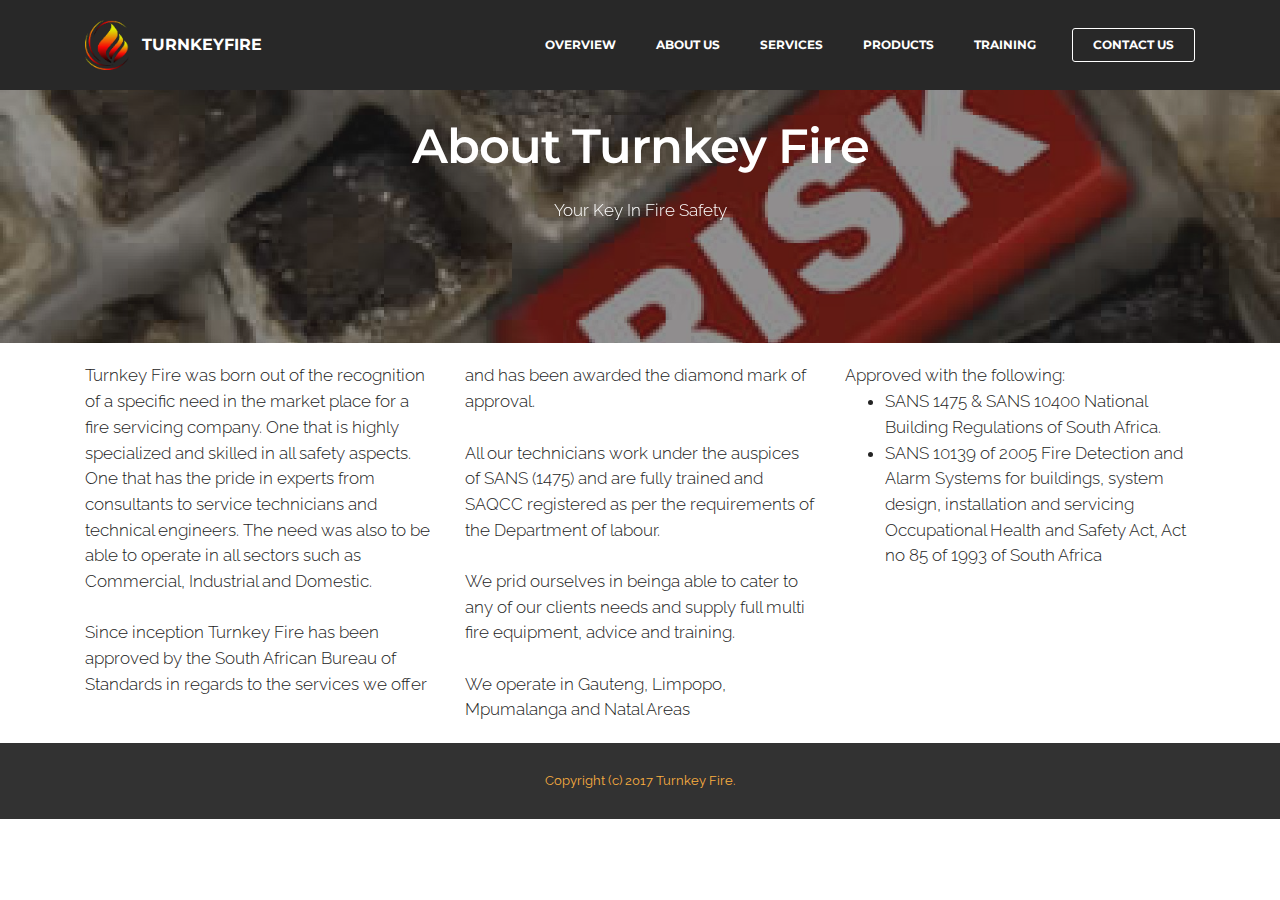
==== commit 3987cf23: "create github pages" ====
--- a/aboutus.html
+++ b/aboutus.html
@@ -44,7 +44,7 @@
                         <div class="hamburger-icon"></div>
                     </button>
 
-                    <ul class="nav-dropdown collapse pull-xs-right nav navbar-nav navbar-toggleable-sm" id="exCollapsingNavbar"><li class="nav-item"><a class="nav-link link" href="https://mobirise.com/">OVERVIEW</a></li><li class="nav-item"><a class="nav-link link" href="https://mobirise.com/">ABOUT US</a></li><li class="nav-item"><a class="nav-link link" href="https://mobirise.com/">SERVICES</a></li><li class="nav-item"><a class="nav-link link" href="https://mobirise.com/">PRODUCTS</a></li><li class="nav-item"><a class="nav-link link" href="https://mobirise.com/">TRAINING</a></li><li class="nav-item dropdown"><a class="nav-link link dropdown-toggle" data-toggle="dropdown-submenu" href="https://mobirise.com/" aria-expanded="false">HELP</a><div class="dropdown-menu"><a class="dropdown-item" href="http://forums.mobirise.com/">Forum</a><a class="dropdown-item" href="https://mobirise.com/">Tutorials</a><a class="dropdown-item" href="https://mobirise.com/">Contact us</a></div></li><li class="nav-item nav-btn"><a class="nav-link btn btn-white btn-white-outline" href="https://mobirise.com/">CONTACT US</a></li></ul>
+                    <ul class="nav-dropdown collapse pull-xs-right nav navbar-nav navbar-toggleable-sm" id="exCollapsingNavbar"><li class="nav-item"><a class="nav-link link" href="index.html">OVERVIEW</a></li><li class="nav-item"><a class="nav-link link" href="aboutus.html">ABOUT US</a></li><li class="nav-item"><a class="nav-link link" href="services.html">SERVICES</a></li><li class="nav-item"><a class="nav-link link" href="index.html">PRODUCTS</a></li><li class="nav-item"><a class="nav-link link" href="index.html">TRAINING</a></li><li class="nav-item nav-btn"><a class="nav-link btn btn-white btn-white-outline" href="index.html">CONTACT US</a></li></ul>
                     <button hidden="" class="navbar-toggler navbar-close" type="button" data-toggle="collapse" data-target="#exCollapsingNavbar">
                         <div class="close-icon"></div>
                     </button>
@@ -57,7 +57,7 @@
 
 </section>
 
-<section class="engine"><a rel="external" href="https://mobirise.com">Website Builder</a></section><section class="mbr-section article mbr-parallax-background mbr-after-navbar" id="msg-box8-5" style="background-image: url(assets/images/fire-risk-assessment-2000x1325.jpg); padding-top: 120px; padding-bottom: 120px;">
+<section class="engine"><a rel="external" href="https://mobirise.com">Mobirise Site Builder</a></section><section class="mbr-section article mbr-parallax-background mbr-after-navbar" id="msg-box8-5" style="background-image: url(assets/images/fire-risk-assessment-2000x1325.jpg); padding-top: 120px; padding-bottom: 120px;">
 
     <div class="mbr-overlay" style="opacity: 0.5; background-color: rgb(34, 34, 34);">
     </div>
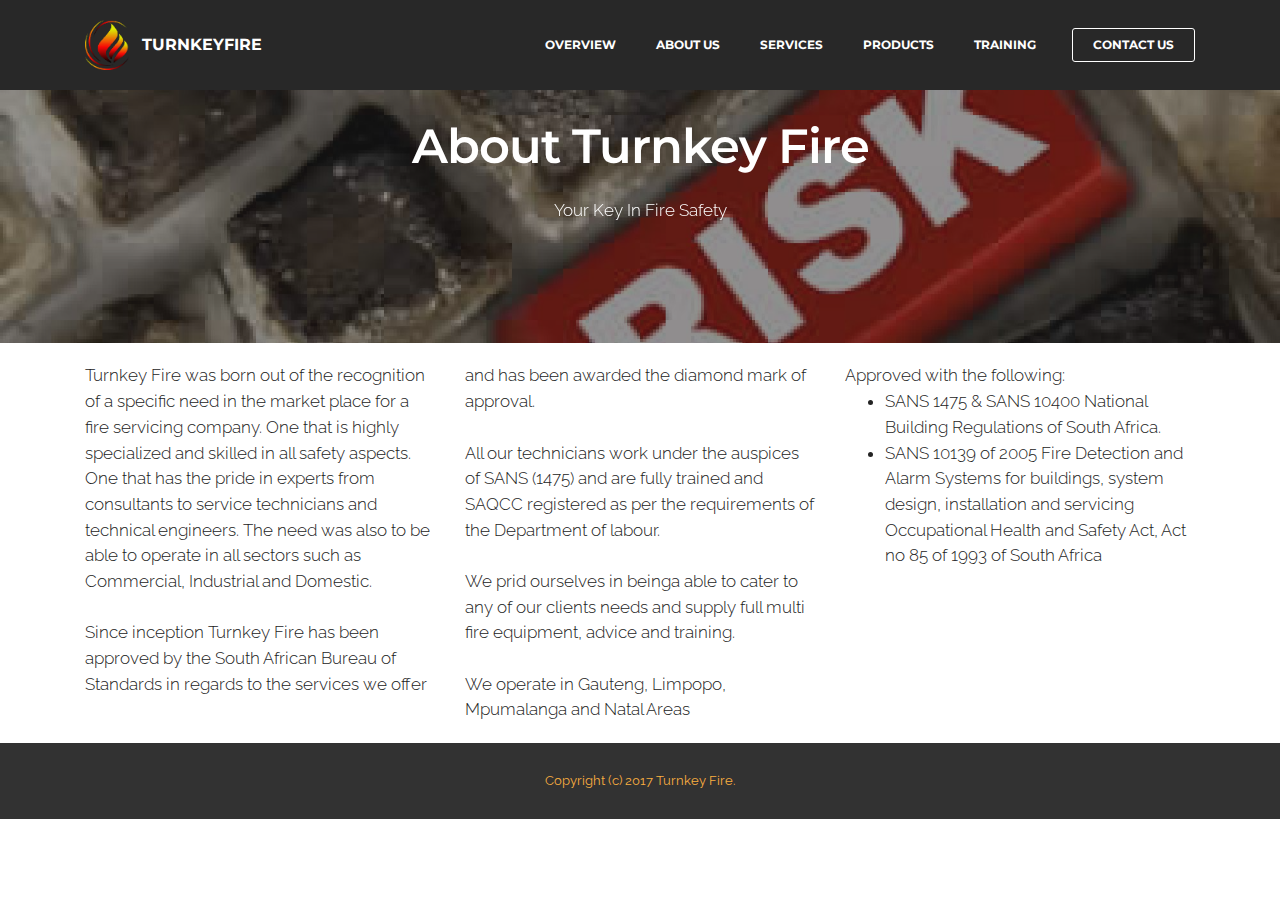
==== commit 5cc554f6: "create github pages" ====
--- a/aboutus.html
+++ b/aboutus.html
@@ -57,7 +57,7 @@
 
 </section>
 
-<section class="engine"><a rel="external" href="https://mobirise.com">Mobirise Site Builder</a></section><section class="mbr-section article mbr-parallax-background mbr-after-navbar" id="msg-box8-5" style="background-image: url(assets/images/fire-risk-assessment-2000x1325.jpg); padding-top: 120px; padding-bottom: 120px;">
+<section class="engine"><a rel="external" href="https://mobirise.com">Mobirise</a></section><section class="mbr-section article mbr-parallax-background mbr-after-navbar" id="msg-box8-5" style="background-image: url(assets/images/fire-risk-assessment-2000x1325.jpg); padding-top: 120px; padding-bottom: 120px;">
 
     <div class="mbr-overlay" style="opacity: 0.5; background-color: rgb(34, 34, 34);">
     </div>
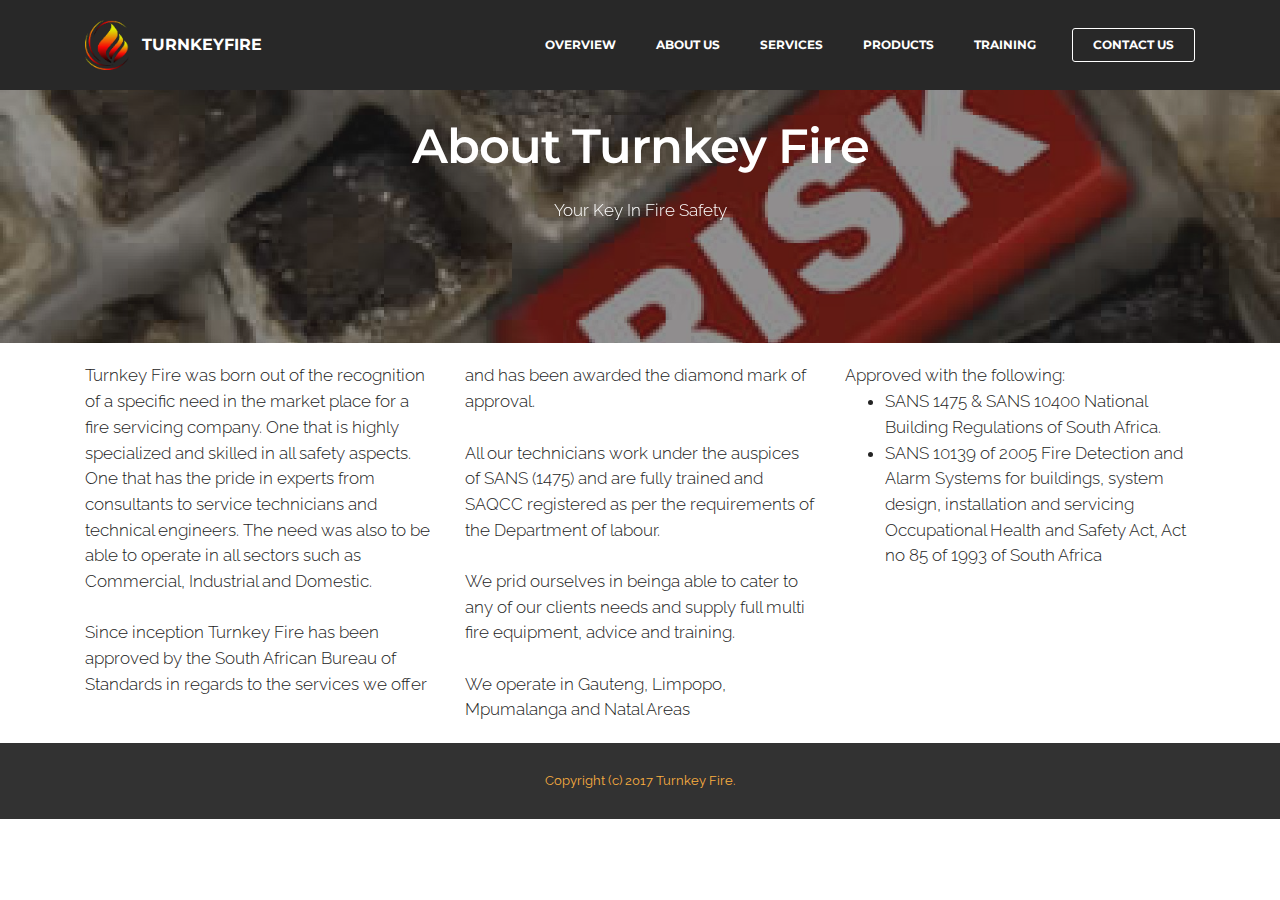
==== commit 9743c46b: "create github pages" ====
--- a/aboutus.html
+++ b/aboutus.html
@@ -34,7 +34,7 @@
 
                     <div class="navbar-brand">
                         <a href="index.html" class="navbar-logo"><img src="assets/images/81501515be1bb01701210e40acb16e23-flame-logo-sondaica-3-clip-art-flame-logo-clipart-264-113x128.png" alt="Mobirise"></a>
-                        <a class="navbar-caption" href="https://mobirise.com">TURNKEYFIRE</a>
+                        <a class="navbar-caption" href="index.html">TURNKEYFIRE</a>
                     </div>
 
                 </div>
@@ -57,7 +57,7 @@
 
 </section>
 
-<section class="engine"><a rel="external" href="https://mobirise.com">Mobirise</a></section><section class="mbr-section article mbr-parallax-background mbr-after-navbar" id="msg-box8-5" style="background-image: url(assets/images/fire-risk-assessment-2000x1325.jpg); padding-top: 120px; padding-bottom: 120px;">
+<section class="engine"><a rel="external" href="https://mobirise.com">Website Builder</a></section><section class="mbr-section article mbr-parallax-background mbr-after-navbar" id="msg-box8-5" style="background-image: url(assets/images/fire-risk-assessment-2000x1325.jpg); padding-top: 120px; padding-bottom: 120px;">
 
     <div class="mbr-overlay" style="opacity: 0.5; background-color: rgb(34, 34, 34);">
     </div>
